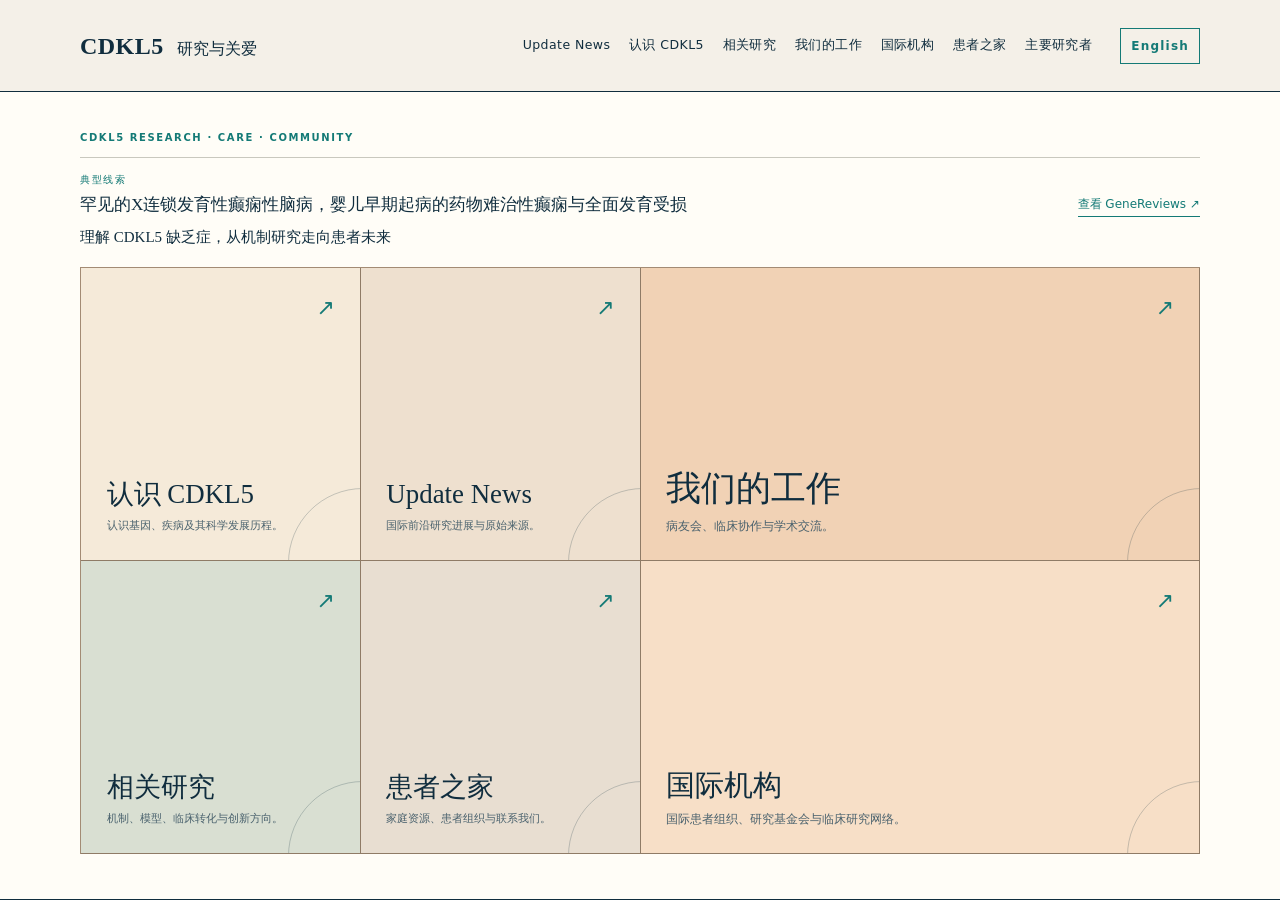
==== index.html @ aa19b18a "add international CDKL5 organizations page" ====
<!doctype html>
<html lang="zh-CN">
  <head>
    <meta charset="UTF-8" />
    <meta name="viewport" content="width=device-width, initial-scale=1.0" />
    <meta name="description" content="连接基础研究、临床观察与患者社区，共同推动对 CDKL5 缺乏症的理解与干预。" />
    <meta property="og:title" content="CDKL5 研究与关爱" />
    <meta property="og:description" content="理解 CDKL5 缺乏症，从机制研究走向患者未来。" />
    <meta property="og:type" content="website" />
    <meta property="og:image" content="https://cdkl5-care.github.io/og.png" />
    <link rel="icon" href="/favicon.svg" />
    <title>CDKL5 研究与关爱</title>
    <script type="module" crossorigin src="/assets/index-38Oxi13Z.js"></script>
    <link rel="stylesheet" crossorigin href="/assets/index-ChxzuMzr.css">
  </head>
  <body>
    <div id="root"></div>
  </body>
</html>
---- assets/index-ChxzuMzr.css ----
/*! tailwindcss v4.2.1 | MIT License | https://tailwindcss.com */
@layer theme{:root,:host{--font-sans:ui-sans-serif, system-ui, sans-serif, "Apple Color Emoji", "Segoe UI Emoji", "Segoe UI Symbol", "Noto Color Emoji";--font-mono:ui-monospace, SFMono-Regular, Menlo, Monaco, Consolas, "Liberation Mono", "Courier New", monospace;--spacing:.25rem;--default-font-family:var(--font-sans);--default-mono-font-family:var(--font-mono)}}@layer base{*,:after,:before,::backdrop{box-sizing:border-box;border:0 solid;margin:0;padding:0}::file-selector-button{box-sizing:border-box;border:0 solid;margin:0;padding:0}html,:host{-webkit-text-size-adjust:100%;tab-size:4;line-height:1.5;font-family:var(--default-font-family,ui-sans-serif, system-ui, sans-serif, "Apple Color Emoji", "Segoe UI Emoji", "Segoe UI Symbol", "Noto Color Emoji");font-feature-settings:var(--default-font-feature-settings,normal);font-variation-settings:var(--default-font-variation-settings,normal);-webkit-tap-highlight-color:transparent}hr{height:0;color:inherit;border-top-width:1px}abbr:where([title]){-webkit-text-decoration:underline dotted;text-decoration:underline dotted}h1,h2,h3,h4,h5,h6{font-size:inherit;font-weight:inherit}a{color:inherit;-webkit-text-decoration:inherit;-webkit-text-decoration:inherit;-webkit-text-decoration:inherit;-webkit-text-decoration:inherit;text-decoration:inherit}b,strong{font-weight:bolder}code,kbd,samp,pre{font-family:var(--default-mono-font-family,ui-monospace, SFMono-Regular, Menlo, Monaco, Consolas, "Liberation Mono", "Courier New", monospace);font-feature-settings:var(--default-mono-font-feature-settings,normal);font-variation-settings:var(--default-mono-font-variation-settings,normal);font-size:1em}small{font-size:80%}sub,sup{vertical-align:baseline;font-size:75%;line-height:0;position:relative}sub{bottom:-.25em}sup{top:-.5em}table{text-indent:0;border-color:inherit;border-collapse:collapse}:-moz-focusring{outline:auto}progress{vertical-align:baseline}summary{display:list-item}ol,ul,menu{list-style:none}img,svg,video,canvas,audio,iframe,embed,object{vertical-align:middle;display:block}img,video{max-width:100%;height:auto}button,input,select,optgroup,textarea{font:inherit;font-feature-settings:inherit;font-variation-settings:inherit;letter-spacing:inherit;color:inherit;opacity:1;background-color:#0000;border-radius:0}::file-selector-button{font:inherit;font-feature-settings:inherit;font-variation-settings:inherit;letter-spacing:inherit;color:inherit;opacity:1;background-color:#0000;border-radius:0}:where(select:is([multiple],[size])) optgroup{font-weight:bolder}:where(select:is([multiple],[size])) optgroup option{padding-inline-start:20px}::file-selector-button{margin-inline-end:4px}::placeholder{opacity:1}@supports (not ((-webkit-appearance:-apple-pay-button))) or (contain-intrinsic-size:1px){::placeholder{color:currentColor}@supports (color:color-mix(in lab, red, red)){::placeholder{color:color-mix(in oklab, currentcolor 50%, transparent)}}}textarea{resize:vertical}::-webkit-search-decoration{-webkit-appearance:none}::-webkit-date-and-time-value{min-height:1lh;text-align:inherit}::-webkit-datetime-edit{display:inline-flex}::-webkit-datetime-edit-fields-wrapper{padding:0}::-webkit-datetime-edit{padding-block:0}::-webkit-datetime-edit-year-field{padding-block:0}::-webkit-datetime-edit-month-field{padding-block:0}::-webkit-datetime-edit-day-field{padding-block:0}::-webkit-datetime-edit-hour-field{padding-block:0}::-webkit-datetime-edit-minute-field{padding-block:0}::-webkit-datetime-edit-second-field{padding-block:0}::-webkit-datetime-edit-millisecond-field{padding-block:0}::-webkit-datetime-edit-meridiem-field{padding-block:0}::-webkit-calendar-picker-indicator{line-height:1}:-moz-ui-invalid{box-shadow:none}button,input:where([type=button],[type=reset],[type=submit]){appearance:button}::file-selector-button{appearance:button}::-webkit-inner-spin-button{height:auto}::-webkit-outer-spin-button{height:auto}[hidden]:where(:not([hidden=until-found])){display:none!important}}@layer components;@layer utilities{.start{inset-inline-start:var(--spacing)}.table{display:table}}:root{--paper:#f5f1e8;--paper-light:#fffdf7;--ink:#102d3e;--ink-soft:#49616d;--teal:#147a76;--teal-dark:#0d6562;--rule:#c9c8be;--serif:"Songti SC", "Noto Serif CJK SC", "STSong", "Iowan Old Style", Georgia, serif;--sans:Inter, "PingFang SC", "Microsoft YaHei", system-ui, sans-serif}*{box-sizing:border-box}html{scroll-behavior:smooth}body{background:var(--paper);color:var(--ink);font-family:var(--sans);margin:0}a{color:inherit;text-decoration:none}a:focus-visible,summary:focus-visible{outline:3px solid var(--teal);outline-offset:5px}.site-header{border-bottom:1px solid var(--ink);background:var(--paper);justify-content:space-between;align-items:center;gap:32px;min-height:92px;padding:20px clamp(24px,6.25vw,100px);display:flex}@supports (color:color-mix(in lab, red, red)){.site-header{background:color-mix(in srgb, var(--paper) 94%, transparent)}}.site-header{z-index:10;position:relative}.header-actions{align-items:center;gap:28px;display:flex}.brand{flex-shrink:0;align-items:baseline;gap:13px;display:flex}.brand-mark{letter-spacing:.02em;font-family:Georgia,serif;font-size:24px;font-weight:700}.brand-name{font-family:var(--serif);font-size:16px}.desktop-nav{letter-spacing:.035em;align-items:center;gap:clamp(14px,1.45vw,28px);font-size:12.5px;display:flex}.desktop-nav a{border-bottom:1px solid #0000;padding:8px 0}.desktop-nav a:hover,.desktop-nav a[aria-current=page]{color:var(--teal);border-color:currentColor}.language-switch{color:var(--teal);letter-spacing:.1em;border:1px solid var(--teal);padding:8px 10px;font-size:12px;font-weight:700}.language-switch:hover{background:var(--teal);color:var(--paper-light)}.mobile-menu{display:none}.eyebrow,.section-kicker{color:var(--teal);letter-spacing:.16em;text-transform:uppercase;margin:0 0 24px;font-size:12px;font-weight:700}.button{justify-content:center;align-items:center;min-height:58px;padding:17px 34px;font-weight:700;display:inline-flex}.button-dark{background:var(--ink);color:var(--paper-light)}.button-dark:hover{background:var(--teal-dark)}.text-link{width:fit-content;color:var(--teal);border-bottom:1px solid;padding-bottom:3px;font-weight:700}.text-link:hover{color:var(--ink)}main[lang=en] .section-heading h2,main[lang=en] .work-title h2,main[lang=en] .families-intro h2,main[lang=en] .timeline h3,main[lang=en] .research-card h3,main[lang=en] .family-card h3,main[lang=en] .organization-card h2,main[lang=en] .work-quote{font-family:Iowan Old Style,Georgia,serif}.fact-band{color:var(--paper-light);background:var(--ink);border-bottom:1px solid var(--ink);grid-template-columns:1.25fr 1fr 1fr auto;align-items:center;gap:32px;padding:30px clamp(24px,6.25vw,100px);display:grid}.fact-band p{font-family:var(--serif);margin:0;font-size:20px}.fact-item{gap:5px;display:grid}.fact-label{color:#8cc4bf;letter-spacing:.16em;text-transform:uppercase;font-size:10px}.fact-item strong{font-size:13px;line-height:1.5}.fact-band>a{white-space:nowrap;color:#9ed4cf;border-bottom:1px solid;padding-bottom:3px;font-size:13px}.home-page{background:var(--paper-light);border-bottom:1px solid var(--ink);padding:clamp(26px,3vw,44px) clamp(24px,6.25vw,100px) clamp(30px,3.5vw,52px)}.home-intro{max-width:1240px;margin-bottom:clamp(10px,1.4vw,20px)}.home-intro .eyebrow{margin-bottom:12px;font-size:10px}.home-intro h1{max-width:1120px;color:var(--ink);font-family:var(--serif);letter-spacing:0;margin:10px 0 0;font-size:clamp(15px,1.15vw,19px);font-weight:500;line-height:1.45}.home-facts{border-top:1px solid var(--rule);grid-template-columns:minmax(0,1fr) auto;align-items:start;gap:26px;max-width:1120px;margin-top:0;padding-top:14px;display:grid}.home-facts .fact-label{color:var(--teal)}.home-facts .fact-item strong{color:var(--ink);font-family:var(--serif);font-size:clamp(17px,1.35vw,22px);font-weight:500;line-height:1.45}.home-facts>a{white-space:nowrap;color:var(--teal);border-bottom:1px solid;align-self:end;padding-bottom:3px;font-size:12px}main[lang=en] .home-intro h1{font-family:Iowan Old Style,Georgia,serif}.home-navigation-grid{border-top:1px solid #a38b74;border-left:1px solid #a38b74;grid-template-rows:repeat(2,minmax(160px,1fr));grid-template-columns:repeat(12,1fr);grid-template-areas:"about about about news news news work work work work work work""research research research families families families orgs orgs orgs orgs orgs orgs";display:grid}.home-nav-card{border-bottom:1px solid #8f7b66;border-right:1px solid #8f7b66;flex-direction:column;justify-content:flex-end;min-width:0;min-height:0;padding:clamp(18px,2vw,28px);transition:transform .2s,background-color .2s;display:flex;position:relative;overflow:hidden}.home-nav-card:after{content:"";opacity:.22;border:1px solid;border-radius:50%;width:150px;height:150px;position:absolute;bottom:-78px;right:-78px}.home-nav-card:hover{z-index:2;transform:translateY(-6px);box-shadow:0 15px 35px #102d3e1f}.home-nav-card h3{font-family:var(--serif);margin:0 0 8px;font-size:clamp(24px,2.1vw,34px);font-weight:500;line-height:1.15}.home-nav-card p{max-width:340px;color:var(--ink-soft);margin:0;font-size:11px;line-height:1.5}.home-nav-arrow{color:var(--teal);font-size:22px;position:absolute;top:23px;right:25px}.home-nav-news{background:#eee0cf;grid-area:news}.home-nav-about{background:#f5ead9;grid-area:about}.home-nav-research{color:var(--ink);background:#d9dfd2;grid-area:research}.home-nav-research p{color:var(--ink-soft)}.home-nav-research .home-nav-arrow{color:var(--teal)}.home-nav-work{background:#f1d2b5;grid-area:work}.home-nav-work h3{max-width:430px;font-size:clamp(30px,2.7vw,44px)}.home-nav-work p{max-width:440px;font-size:12px}.home-nav-organizations{background:#f7dfc7;grid-area:orgs}.home-nav-organizations h3{max-width:520px;font-size:clamp(26px,2.25vw,38px)}.home-nav-organizations p{max-width:470px;font-size:12px}.home-nav-families{background:#e8ded1;grid-area:families}.section{border-bottom:1px solid var(--ink);padding:clamp(82px,9vw,144px) clamp(24px,6.25vw,100px)}.section-heading h2,.work-title h2,.families-intro h2{font-family:var(--serif);letter-spacing:-.025em;margin:0;font-size:clamp(45px,5vw,78px);font-weight:500;line-height:1.15}.section-heading>p:not(.section-kicker){max-width:560px;color:var(--ink-soft);font-size:16px;line-height:1.8}.section-news{background:var(--paper-light);grid-template-columns:minmax(230px,.7fr) minmax(0,2fr);gap:clamp(60px,9vw,150px);display:grid}.news-list{border-top:1px solid var(--ink)}.news-item{border-bottom:1px solid var(--rule);grid-template-columns:150px minmax(260px,1fr) minmax(230px,.8fr);gap:32px;padding:34px 0;display:grid}.news-meta{color:var(--teal);align-content:start;gap:8px;font-size:12px;font-weight:700;display:grid}.news-item h3{font-family:var(--serif);margin:0;font-size:26px;font-weight:500;line-height:1.45}.news-item p{color:var(--ink-soft);margin:0;font-size:14px;line-height:1.75}.section-history{grid-template-columns:minmax(300px,.82fr) minmax(0,1.65fr);gap:clamp(64px,10vw,160px);display:grid}.history-intro{align-self:start;position:sticky;top:40px}.history-intro .source-note{border-top:1px solid var(--rule);padding-top:22px;font-size:12px!important}.timeline{border-top:3px solid var(--teal);margin:0;padding:0;list-style:none}.timeline li{border-bottom:1px solid var(--rule);grid-template-columns:155px 1fr;gap:38px;padding:36px 0 42px;display:grid}.timeline time{color:var(--teal);font-family:Georgia,serif;font-size:36px}.timeline h3{font-family:var(--serif);margin:0 0 14px;font-size:30px;font-weight:500}.timeline p{color:var(--ink-soft);margin:0 0 18px;line-height:1.85}.timeline a{color:var(--teal);border-bottom:1px solid;font-size:12px;font-weight:700}.section-research{background:var(--ink);color:var(--paper-light)}.research-heading{grid-template-columns:.65fr 1fr 1fr;align-items:end;gap:30px;margin-bottom:64px;display:grid}.research-heading .section-kicker{align-self:start}.research-heading>p:last-child{color:#b7c2c7}.research-grid{border-top:1px solid #637681;border-left:1px solid #637681;grid-template-columns:repeat(4,1fr);display:grid}.research-card{border-bottom:1px solid #637681;border-right:1px solid #637681;flex-direction:column;min-height:330px;padding:30px;transition:background-color .2s,color .2s;display:flex}.card-index{color:#8cc4bf;margin-bottom:70px;font-family:Georgia,serif;font-size:16px;display:block}.research-card h3{font-family:var(--serif);margin:0 0 22px;font-size:27px;font-weight:500}.research-card p{color:#b7c2c7;margin:0;font-size:14px;line-height:1.8}.research-card .card-arrow{color:#9ed4cf;margin-top:auto;padding-top:28px;font-size:24px}.research-card:hover{background:#173b4e}.research-links{flex-wrap:wrap;gap:38px;margin-top:34px;display:flex}.research-links a{color:#9ed4cf;border-bottom:1px solid;padding-bottom:3px;font-size:13px}.section-work{grid-template-columns:.75fr 1.25fr;gap:clamp(70px,10vw,160px);display:grid}.work-statement{border-top:4px solid var(--teal);padding-top:44px}.work-quote{font-family:var(--serif);margin:0 0 36px;font-size:clamp(28px,3.1vw,48px);line-height:1.5}.work-statement>p:last-child{max-width:760px;color:var(--ink-soft);line-height:1.85}.work-path{border-top:1px solid var(--ink);grid-column:1/-1;grid-template-columns:repeat(3,1fr);margin-top:38px;display:grid}.work-path>div{padding:30px 38px 0 0}.work-path span{color:var(--teal);margin-bottom:36px;font-family:Georgia,serif;display:block}.work-path strong{font-family:var(--serif);font-size:24px;font-weight:500}.work-path p{color:var(--ink-soft);line-height:1.75}.section-families{background:var(--paper-light);grid-template-columns:.8fr 1.4fr;gap:clamp(60px,10vw,160px);display:grid}.families-lead{font-family:var(--serif);margin:45px 0 26px;font-size:clamp(28px,3vw,46px);line-height:1.5}.families-intro>p:last-child{color:var(--ink-soft);line-height:1.85}.family-grid{border-top:4px solid var(--teal);grid-template-columns:repeat(3,1fr);display:grid}.family-card{border-right:1px solid var(--rule);border-bottom:1px solid var(--rule);flex-direction:column;min-height:390px;padding:34px 26px;display:flex}.family-card>span:first-child{color:var(--teal);letter-spacing:.16em;text-transform:uppercase;font-size:11px;font-weight:700}.family-card h3{font-family:var(--serif);margin:70px 0 18px;font-size:26px;font-weight:500;line-height:1.45}.family-card p{color:var(--ink-soft);margin:0;font-size:14px;line-height:1.8}.family-card>span:last-child{color:var(--teal);margin-top:auto;font-size:25px}.family-card:hover{background:var(--paper)}.organizations-hero{background:linear-gradient(122deg, var(--paper) 0 62%, #f7dfc7 62% 100%)}.organizations-section{background:var(--paper-light);border-bottom:1px solid var(--ink);padding:clamp(70px,8vw,128px) clamp(24px,6.25vw,100px)}.organizations-grid{grid-template-columns:repeat(2,minmax(0,1fr));gap:clamp(20px,2.6vw,34px);display:grid}.organization-card{background:linear-gradient(135deg,#fffdf7 0%,#f7efe3 100%);border:1px solid #cbb79d;grid-template-columns:minmax(96px,.28fr) minmax(0,1fr);gap:clamp(22px,3vw,40px);min-height:310px;padding:clamp(26px,3.2vw,46px);display:grid;box-shadow:0 14px 34px #102d3e12}.organization-card:nth-child(3n+2){background:linear-gradient(135deg,#f8ead8 0%,#fffdf7 100%)}.organization-card:nth-child(3n){background:linear-gradient(135deg,#eef5f1 0%,#fffdf7 100%)}.organization-icon{aspect-ratio:1;width:clamp(78px,8vw,118px);color:var(--teal);letter-spacing:-.02em;background:#ffffff8c;border:1px solid;border-radius:999px;align-self:start;place-items:center;font-family:Georgia,serif;font-size:clamp(17px,1.55vw,24px);font-weight:700;display:grid}.organization-copy{align-content:start;min-width:0;display:grid}.organization-copy>span:first-child{color:var(--teal);letter-spacing:.14em;text-transform:uppercase;font-size:10px;font-weight:700}.organization-card h2{font-family:var(--serif);margin:20px 0 12px;font-size:clamp(24px,2.2vw,34px);font-weight:500;line-height:1.2}.organization-type{color:var(--ink);letter-spacing:.04em;margin:0 0 24px;font-size:12px;font-weight:700}.organization-copy p:not(.organization-type){color:var(--ink-soft);margin:0;font-size:14px;line-height:1.78}.organization-copy a{width:fit-content;color:var(--teal);border-bottom:1px solid;margin-top:28px;padding-bottom:3px;font-size:12px;font-weight:700}.organization-copy a:hover{color:var(--ink)}.site-footer{background:var(--ink);color:var(--paper-light);grid-template-columns:1fr auto;gap:42px 80px;padding:58px clamp(24px,6.25vw,100px);display:grid}.footer-brand{font-family:var(--serif);font-size:24px}.site-footer p{color:#b7c2c7;font-size:13px;line-height:1.7}.footer-links{flex-wrap:wrap;gap:28px;font-size:13px;display:flex}.footer-links a:hover{color:#9ed4cf}.disclaimer{border-top:1px solid #50646f;grid-column:1/-1;max-width:900px;margin:0;padding-top:28px}.inner-hero{border-bottom:1px solid var(--ink);flex-direction:column;justify-content:flex-end;min-height:300px;padding:clamp(42px,4.5vw,68px) clamp(24px,6.25vw,100px);display:flex}.inner-hero h1{max-width:1100px;font-family:var(--serif);letter-spacing:-.04em;margin:0;font-size:clamp(42px,4.7vw,72px);font-weight:500;line-height:1.08}.inner-hero>p:last-child{max-width:1180px;color:var(--ink-soft);margin:22px 0 0;font-size:clamp(15px,1.25vw,19px);line-height:1.65}.back-link{width:fit-content;color:var(--teal);border-bottom:1px solid;margin-bottom:24px;padding-bottom:3px;font-size:13px;font-weight:700}main[lang=en] .inner-hero h1,main[lang=en] .module-card h2,main[lang=en] .reference-heading h2,main[lang=en] .reference-list h3,main[lang=en] .work-entry h2,main[lang=en] .phase-divider h2,main[lang=en] .bath-study h2,main[lang=en] .results-placeholder h3,main[lang=en] .to-be-continued h2,main[lang=en] .news-feature h2,main[lang=en] .news-brief h2,main[lang=en] .about-milestone h2,main[lang=en] .family-org h2,main[lang=en] .organizations-hero h1,main[lang=en] .pi-onepage h1,main[lang=en] .pi-publications-inline h2{font-family:Iowan Old Style,Georgia,serif}.research-library-hero{background:linear-gradient(130deg, var(--paper) 0 70%, #d7e9e4 70% 100%)}.module-index{border-bottom:1px solid var(--ink);grid-template-columns:repeat(2,1fr);display:grid}.module-card{border-right:1px solid var(--ink);border-bottom:1px solid var(--ink);flex-direction:column;min-height:480px;padding:clamp(44px,5vw,82px) clamp(24px,6.25vw,100px);display:flex}.module-card:nth-child(2n){border-right:0}.module-card:hover{background:var(--paper-light)}.module-number{color:var(--teal);font-family:Georgia,serif;font-size:17px}.module-eyebrow{color:var(--teal);letter-spacing:.15em;text-transform:uppercase;margin:66px 0 20px;font-size:11px;font-weight:700}.module-card h2{max-width:650px;font-family:var(--serif);margin:0 0 26px;font-size:clamp(32px,3.2vw,54px);font-weight:500;line-height:1.25}.module-card p{max-width:620px;color:var(--ink-soft);margin:0;line-height:1.8}.module-cta{color:var(--teal);margin-top:auto;padding-top:48px;font-size:13px;font-weight:700}.research-note{background:var(--ink);color:var(--paper-light);grid-template-columns:.35fr 1fr;gap:50px;padding:46px clamp(24px,6.25vw,100px);display:grid}.research-note strong{color:#9ed4cf}.research-note p{color:#b7c2c7;max-width:830px;margin:0;font-size:13px;line-height:1.8}.reference-hero{background:var(--paper-light);min-height:300px}.reference-section{border-bottom:1px solid var(--ink);grid-template-columns:minmax(260px,.65fr) minmax(0,1.65fr);gap:clamp(60px,9vw,150px);padding:clamp(80px,9vw,144px) clamp(24px,6.25vw,100px);display:grid}.reference-heading{align-self:start;position:sticky;top:36px}.reference-heading h2{font-family:var(--serif);margin:0 0 24px;font-size:clamp(38px,4vw,62px);font-weight:500;line-height:1.15}.reference-heading>p:last-child{color:var(--ink-soft)}.reference-list{border-top:4px solid var(--teal);margin:0;padding:0;list-style:none}.reference-list li{border-bottom:1px solid var(--rule);grid-template-columns:66px 1fr;gap:24px;padding:38px 0 42px;display:grid}.reference-index{color:var(--teal);font-family:Georgia,serif;font-size:14px}.reference-list h3{font-family:var(--serif);margin:0 0 14px;font-size:clamp(22px,2vw,30px);font-weight:500;line-height:1.45}.citation-line{color:var(--ink);margin:0 0 18px;font-size:13px}.reference-note{color:var(--ink-soft);margin:0;font-size:14px;line-height:1.75}.reference-actions{flex-wrap:wrap;gap:24px;margin-top:22px;display:flex}.reference-actions a{color:var(--teal);border-bottom:1px solid;padding-bottom:2px;font-size:12px;font-weight:700}.module-pagination{background:var(--ink);color:var(--paper-light);grid-template-columns:repeat(3,1fr);padding:0 clamp(24px,6.25vw,100px);display:grid}.module-pagination a{min-height:170px;font-family:var(--serif);border-right:1px solid #50646f;align-content:space-between;padding:34px 30px;font-size:21px;display:grid}.module-pagination a:last-child{border-right:0}.module-pagination a:hover{background:#173b4e}.module-pagination span{color:#9ed4cf;font-family:Georgia,serif;font-size:12px}.work-page-hero{background:linear-gradient(120deg, var(--paper) 0 64%, #d7e9e4 64% 100%);min-height:300px}.work-timeline{background:var(--paper-light);border-bottom:1px solid var(--ink);padding:clamp(82px,9vw,144px) clamp(24px,6.25vw,100px)}.work-entry{grid-template-columns:minmax(180px,.42fr) minmax(0,1.58fr);gap:clamp(46px,8vw,130px);padding:0 0 clamp(90px,11vw,170px);display:grid;position:relative}.work-entry:before{content:"";background:var(--rule);width:1px;position:absolute;top:34px;bottom:0;left:min(75px,6vw)}.work-entry:last-child{padding-bottom:0}.work-entry:last-child:before{display:none}.work-date{z-index:1;background:var(--paper-light);align-content:start;gap:9px;display:grid;position:relative}.work-date:after{content:"";border:3px solid var(--paper-light);background:var(--teal);width:13px;height:13px;box-shadow:0 0 0 1px var(--teal);border-radius:50%;margin-top:20px}.work-date time{color:var(--teal);font-family:Georgia,serif;font-size:clamp(21px,2vw,30px)}.work-date span{color:var(--ink-soft);letter-spacing:.16em;font-size:10px;font-weight:700}.work-entry-body{min-width:0}.work-entry h2{max-width:900px;font-family:var(--serif);margin:0 0 28px;font-size:clamp(34px,4vw,62px);font-weight:500;line-height:1.2}.work-entry-body>p:not(.section-kicker){max-width:880px;color:var(--ink-soft);font-size:16px;line-height:1.9}.source-row{flex-wrap:wrap;gap:24px;margin:28px 0 38px;display:flex}.source-link{color:var(--teal);border-bottom:1px solid;padding-bottom:3px;font-size:12px;font-weight:700}.work-figure{margin:36px 0 0}.work-figure img{object-fit:contain;object-position:left center;border:1px solid var(--rule);background:#fff;width:100%;max-height:760px;display:block}.work-figure figcaption{color:var(--ink-soft);margin-top:10px;font-size:11px;line-height:1.6}.poster-figure img{max-height:none}.work-gallery{grid-template-columns:repeat(2,1fr);gap:28px;margin-top:46px;display:grid}.work-gallery .work-figure{margin:0}.work-gallery-wide .work-figure:first-child{grid-column:1/-1}.result-stat-grid{border-top:4px solid var(--teal);border-left:1px solid var(--rule);grid-template-columns:repeat(3,1fr);margin:42px 0 18px;display:grid}.result-stat-grid>div,.result-stat-grid>article{border-right:1px solid var(--rule);border-bottom:1px solid var(--rule);flex-direction:column;min-height:190px;padding:30px 26px;display:flex}.result-stat-grid strong{color:var(--teal);font-family:Georgia,serif;font-size:clamp(34px,3.2vw,52px);font-weight:500}.result-stat-grid span{color:var(--ink-soft);margin-top:auto;font-size:13px;line-height:1.6}.publication-stat-grid{border:0;gap:16px;padding-top:18px}.publication-stat-grid>article{border:1px solid #cbb79d;border-top:6px solid var(--teal);background:linear-gradient(#fffdf7 0%,#f7efe3 100%);justify-content:flex-start;gap:16px;min-height:245px;padding:clamp(24px,2.4vw,34px);box-shadow:0 16px 34px #102d3e14}.publication-stat-grid strong{letter-spacing:-.04em;font-size:clamp(48px,5.2vw,82px);line-height:.92}.publication-stat-grid h3{min-height:58px;color:var(--ink);font-family:var(--serif);margin:0;font-size:clamp(19px,1.6vw,26px);font-weight:600;line-height:1.25}.publication-stat-grid p{color:var(--ink-soft);margin:0;font-size:14px;line-height:1.72}.community-gallery{grid-template-columns:1fr}.work-continuation{border-bottom:1px solid var(--ink);background:#f1d2b5;grid-template-columns:.35fr 1fr;align-items:end;gap:40px;min-height:260px;padding:clamp(58px,6vw,92px) clamp(24px,6.25vw,100px);display:grid}.work-continuation>span{color:var(--teal);letter-spacing:.12em;font-family:Georgia,serif;font-size:14px}.work-continuation h2{font-family:var(--serif);letter-spacing:-.035em;margin:0;font-size:clamp(42px,5vw,78px);font-weight:500}.phase-divider{background:var(--ink);color:var(--paper-light);grid-template-columns:.35fr 1.1fr .7fr;align-items:end;gap:46px;padding:clamp(84px,9vw,145px) clamp(24px,6.25vw,100px);display:grid}.phase-divider>span{color:#9ed4cf;letter-spacing:.15em;font-family:Georgia,serif;font-size:14px}.phase-divider h2{font-family:var(--serif);margin:0;font-size:clamp(38px,4.7vw,72px);font-weight:500;line-height:1.2}.phase-divider p{color:#b7c2c7;margin:0;line-height:1.8}.bath-study{background:var(--paper);border-bottom:1px solid var(--ink);padding:clamp(82px,9vw,144px) clamp(24px,6.25vw,100px)}.bath-intro{grid-template-columns:.8fr 1.2fr;gap:clamp(56px,9vw,140px);margin-bottom:70px;display:grid}.bath-intro h2{font-family:var(--serif);margin:0;font-size:clamp(40px,4.5vw,70px);font-weight:500;line-height:1.2}.bath-intro>div:last-child>p{color:var(--ink-soft);margin:0;line-height:1.9}.bath-figures{gap:62px;display:grid}.bath-figures .work-figure{margin:0}.results-placeholder{border:1px dashed var(--teal);background:var(--paper-light);text-align:center;max-width:1080px;margin:78px auto 0;padding:clamp(38px,5vw,70px)}.results-placeholder>span{color:var(--teal);letter-spacing:.16em;font-size:11px;font-weight:700}.results-placeholder h3{font-family:var(--serif);margin:25px 0 18px;font-size:clamp(30px,3vw,48px);font-weight:500}.results-placeholder p{max-width:800px;color:var(--ink-soft);margin:0 auto;line-height:1.8}.to-be-continued{text-align:center;background:#d7e9e4;align-content:center;min-height:440px;padding:clamp(80px,9vw,145px) clamp(24px,6.25vw,100px);display:grid}.to-be-continued p{color:var(--teal);margin:0 0 20px;font-family:Georgia,serif}.to-be-continued h2{font-family:var(--serif);letter-spacing:-.04em;margin:0;font-size:clamp(56px,7vw,108px);font-weight:500}.to-be-continued span{color:var(--ink-soft);margin-top:22px}.news-page-hero{background:linear-gradient(125deg, var(--paper) 0 68%, #d7e9e4 68% 100%)}.news-page-body{background:var(--paper-light);border-bottom:1px solid var(--ink);padding:clamp(80px,9vw,144px) clamp(24px,6.25vw,100px)}.news-page-heading{border-bottom:1px solid var(--ink);justify-content:space-between;align-items:baseline;gap:40px;margin-bottom:58px;padding-bottom:22px;display:flex}.news-page-heading span{color:var(--teal);letter-spacing:.15em;font-size:11px;font-weight:700}.news-page-heading p{color:var(--ink-soft);margin:0;font-size:13px}.news-feature-list{gap:clamp(80px,10vw,150px);display:grid}.news-feature{grid-template-columns:minmax(340px,.95fr) minmax(0,1.25fr);align-items:start;gap:clamp(46px,8vw,120px);display:grid}.news-feature:nth-child(2n) figure{order:2}.news-feature figure{min-width:0;margin:0}.news-feature figure img{object-fit:contain;border:1px solid var(--rule);background:#fff;width:100%;max-height:690px;display:block}.news-feature figure figcaption{color:var(--ink-soft);margin-top:10px;font-size:10px;line-height:1.65}.news-feature-copy{border-top:4px solid var(--teal);padding-top:18px}.news-feature-meta{color:var(--teal);letter-spacing:.13em;flex-wrap:wrap;justify-content:space-between;gap:16px;font-size:10px;font-weight:700;display:flex}.news-feature-copy h2{font-family:var(--serif);margin:34px 0 24px;font-size:clamp(32px,3.4vw,54px);font-weight:500;line-height:1.24}.news-feature-copy>p{max-width:780px;color:var(--ink-soft);font-size:15px;line-height:1.85}.news-feature-copy .evidence-note{border-left:3px solid var(--teal);background:var(--paper);color:var(--ink);margin:26px 0;padding:18px 20px;font-size:13px}.news-brief{background:var(--ink);color:var(--paper-light);grid-template-columns:1.1fr .9fr;gap:clamp(54px,9vw,140px);padding:clamp(72px,8vw,120px) clamp(24px,6.25vw,100px);display:grid}.news-brief span{color:#9ed4cf;letter-spacing:.15em;font-size:10px;font-weight:700}.news-brief h2{font-family:var(--serif);margin:28px 0 0;font-size:clamp(34px,4vw,62px);font-weight:500;line-height:1.22}.news-brief p{color:#b7c2c7;margin:0 0 30px;line-height:1.85}.news-brief .source-link{color:#9ed4cf}.about-page-hero{background:linear-gradient(120deg, #d7e9e4 0 33%, var(--paper) 33% 100%);min-height:320px}.about-timeline{background:var(--paper-light);border-bottom:1px solid var(--ink);padding:clamp(80px,9vw,144px) clamp(24px,6.25vw,100px)}.about-milestone{grid-template-columns:minmax(190px,.4fr) minmax(0,1.6fr);gap:clamp(48px,8vw,130px);padding:0 0 clamp(105px,12vw,190px);display:grid}.about-milestone:last-child{padding-bottom:0}.milestone-date{align-content:start;align-self:start;gap:12px;display:grid;position:sticky;top:32px}.milestone-date time{color:var(--teal);font-family:Georgia,serif;font-size:clamp(28px,3vw,44px)}.milestone-date span{color:var(--ink-soft);letter-spacing:.14em;font-size:9px;font-weight:700}.milestone-body{border-top:4px solid var(--teal);min-width:0;padding-top:10px}.about-milestone h2{max-width:1050px;font-family:var(--serif);margin:38px 0 28px;font-size:clamp(35px,4.3vw,66px);font-weight:500;line-height:1.25}.milestone-body>p:not(.section-kicker){max-width:900px;color:var(--ink-soft);font-size:16px;line-height:1.9}.policy-callout{background:var(--ink);color:var(--paper-light);align-items:baseline;gap:26px;margin:45px 0 0;padding:30px;display:flex}.policy-callout strong{color:#9ed4cf;font-family:Georgia,serif;font-size:52px;font-weight:500}.policy-callout span{font-family:var(--serif);font-size:24px}.article-visuals{grid-template-columns:1fr 1fr;align-items:start;gap:28px;margin-top:52px;display:grid}.milestone-evidence{grid-template-columns:minmax(0,.92fr) minmax(0,1.08fr);align-items:start;gap:28px;margin-top:52px;display:grid}.citation-stack{gap:24px;margin-top:52px;display:grid}.article-figure{min-width:0;margin:0}.article-figure img{object-fit:contain;object-position:center top;border:1px solid var(--rule);background:#fff;width:100%;max-height:780px;display:block}.article-figure figcaption{color:var(--ink-soft);margin-top:10px;font-size:10px;line-height:1.65}.citation-header{border:1px solid var(--rule);background:#fff;padding:22px}.citation-header img{border:0;max-height:none}.citation-header figcaption{border-top:1px solid var(--rule);padding-top:12px}.milestone-body>.milestone-figure{margin-top:28px}.timeline-future .milestone-body{background:var(--ink);color:var(--paper-light);border-top-color:#9ed4cf;padding:clamp(36px,5vw,70px)}.timeline-future .milestone-body>p:not(.section-kicker){color:#b7c2c7}.timeline-future .section-kicker,.timeline-future .source-link{color:#9ed4cf}.about-result-stats{border-top:4px solid var(--teal);border-left:1px solid var(--rule);grid-template-columns:repeat(3,1fr);margin:44px 0 0;display:grid}.about-result-stats div{border-right:1px solid var(--rule);border-bottom:1px solid var(--rule);flex-direction:column;min-height:175px;padding:28px 24px;display:flex}.about-result-stats strong{color:var(--teal);font-family:Georgia,serif;font-size:clamp(32px,3.2vw,50px);font-weight:500}.about-result-stats span{color:var(--ink-soft);margin-top:auto;font-size:12px;line-height:1.6}.families-page-hero{background:linear-gradient(122deg, var(--paper) 0 63%, #d7e9e4 63% 100%);min-height:300px}.family-org{background:var(--paper-light);border-bottom:1px solid var(--ink);padding:clamp(72px,8vw,128px) clamp(24px,6.25vw,100px)}.family-org-intro{text-align:center;max-width:1120px;margin:0 auto clamp(42px,6vw,78px)}.family-org-intro .section-kicker{margin-bottom:18px}.family-org-intro h2{max-width:980px;font-family:var(--serif);margin:0 auto;font-size:clamp(38px,4.5vw,70px);font-weight:500;line-height:1.22}.family-org-copy{border-top:4px solid var(--teal);grid-template-columns:1fr 1fr;gap:clamp(28px,5vw,72px);max-width:1000px;margin:38px auto 0;padding-top:24px;display:grid}.family-org-copy p{color:var(--ink-soft);margin:0;line-height:1.85}.family-visual-grid{justify-items:center;gap:clamp(44px,6vw,84px);display:grid}.family-visual{min-width:0;margin:0}.family-visual-profile{width:min(100%,560px)}.family-visual-profile figcaption{text-align:center}.family-group-photos{grid-template-columns:1fr 1fr;align-items:start;gap:clamp(24px,3vw,42px);width:100%;display:grid}.family-group-photos .family-visual img{aspect-ratio:16/10;object-fit:contain;width:100%}.family-visual img{object-fit:contain;border:1px solid var(--rule);background:#fff;width:100%;max-height:760px;display:block}.family-visual figcaption{color:var(--ink-soft);margin-top:11px;font-size:11px;line-height:1.65}.family-contact-callout{border-bottom:1px solid var(--ink);background:#e3eee8;grid-template-columns:1.15fr .85fr;align-items:center;gap:clamp(50px,9vw,140px);padding:clamp(54px,6vw,90px) clamp(24px,6.25vw,100px);display:grid}.family-contact-callout h2{max-width:820px;font-family:var(--serif);margin:0;font-size:clamp(38px,4.2vw,64px);font-weight:500;line-height:1.2}.family-contact-callout>div:last-child{border-top:4px solid var(--teal);padding-top:18px}.family-contact-callout p{color:var(--ink-soft);margin:0 0 30px;line-height:1.85}.contact-page-hero{background:linear-gradient(125deg, var(--paper) 0 70%, #d7e9e4 70% 100%)}.contact-qr-section{background:var(--paper-light);border-bottom:1px solid var(--ink);grid-template-columns:minmax(280px,.95fr) minmax(260px,.55fr);align-items:center;gap:clamp(44px,8vw,120px);padding:clamp(64px,8vw,124px) clamp(24px,6.25vw,100px);display:grid}.contact-qr-copy{border-top:4px solid var(--teal);padding-top:22px}.contact-qr-copy h2{max-width:740px;font-family:var(--serif);margin:0 0 26px;font-size:clamp(38px,4.5vw,68px);font-weight:500;line-height:1.18}.contact-qr-copy p:not(.section-kicker){max-width:660px;color:var(--ink-soft);margin:0;font-size:16px;line-height:1.85}.contact-qr-card{background:var(--paper);border:1px solid var(--rule);justify-self:center;width:min(100%,360px);margin:0;padding:clamp(20px,3vw,34px)}.contact-qr-card img{border:1px solid var(--rule);background:#fff;width:100%;display:block}.contact-qr-card figcaption{color:var(--ink-soft);text-align:center;margin-top:16px;font-size:12px}.contact-intro{background:var(--paper-light);border-bottom:1px solid var(--ink);grid-template-columns:.85fr 1.15fr;gap:clamp(50px,9vw,140px);padding:clamp(58px,6vw,94px) clamp(24px,6.25vw,100px);display:grid}.contact-intro h2{font-family:var(--serif);margin:0;font-size:clamp(36px,4vw,60px);font-weight:500;line-height:1.2}.contact-intro>div:last-child{border-top:4px solid var(--teal);padding-top:16px}.contact-intro p{color:var(--ink-soft);line-height:1.8}.contact-form-section{background:var(--paper);border-bottom:1px solid var(--ink);padding:clamp(64px,7vw,110px) clamp(24px,10vw,160px)}.patient-form{max-width:1280px;margin:0 auto}.patient-form fieldset{border:1px solid var(--ink);background:var(--paper-light);margin:0 0 42px;padding:clamp(26px,3.4vw,48px)}.patient-form legend{font-family:var(--serif);padding:0 18px 0 0;font-size:clamp(25px,2.4vw,36px)}.patient-form legend span{color:var(--teal);margin-right:16px;font-family:Georgia,serif;font-size:14px}.form-section-note{color:var(--ink-soft);margin:0 0 26px;font-size:13px}.form-grid{grid-template-columns:repeat(2,minmax(0,1fr));gap:24px 28px;display:grid}.patient-form label,.checkbox-group>span{color:var(--ink);gap:9px;font-size:13px;font-weight:700;display:grid}.patient-form input,.patient-form select,.patient-form textarea{border:1px solid var(--rule);width:100%;min-height:48px;color:var(--ink);font:inherit;background:#fff;border-radius:0;padding:12px 14px;font-weight:400}.patient-form textarea{resize:vertical;line-height:1.6}.patient-form input:focus,.patient-form select:focus,.patient-form textarea:focus{outline:3px solid var(--teal)}@supports (color:color-mix(in lab, red, red)){.patient-form input:focus,.patient-form select:focus,.patient-form textarea:focus{outline:3px solid color-mix(in srgb, var(--teal) 35%, transparent)}}.patient-form input:focus,.patient-form select:focus,.patient-form textarea:focus{border-color:var(--teal)}.form-wide{grid-column:1/-1}.birth-date-field{color:var(--ink);gap:9px;font-size:13px;font-weight:700;display:grid}.birth-date-field>div{grid-template-columns:1.5fr 1fr 1fr;gap:12px;display:grid}.file-field small{color:var(--ink-soft);font-size:11px;font-weight:400;line-height:1.6}.patient-form input[type=file]{padding:9px 12px}.checkbox-group{flex-wrap:wrap;align-items:center;gap:12px 22px;display:flex}.checkbox-group>span{width:100%;margin-bottom:4px}.patient-form .check-label{align-items:flex-start;gap:9px;font-weight:400;line-height:1.55;display:flex}.patient-form .check-label input{flex:none;width:18px;height:18px;min-height:18px;margin-top:2px}.consent-box{border-left:4px solid var(--teal);background:#edf4f1;grid-column:1/-1;gap:16px;margin-top:30px;padding:24px;display:grid}.form-submit-row{align-items:center;gap:30px;display:flex}.form-submit-row p{max-width:620px;color:var(--ink-soft);margin:0;font-size:12px;line-height:1.7}.form-submit-row button:disabled{opacity:.6;cursor:wait}.form-message{border:1px solid var(--teal);background:#e4f2ed;margin-top:28px;padding:22px 24px}.form-message p{margin:8px 0 0}.form-message.error{color:#7f2c25;background:#f7e9e3;border-color:#9f3d32}.form-honeypot{width:1px!important;height:1px!important;position:absolute!important;left:-9999px!important}.registration-admin,.admin-access{background:#edf1ef;min-height:100vh;padding:clamp(34px,5vw,72px)}.registration-admin>header{border-bottom:4px solid var(--teal);justify-content:space-between;align-items:end;gap:30px;padding-bottom:28px;display:flex}.registration-admin header p{color:var(--teal);letter-spacing:.16em;margin:0 0 12px;font-size:11px;font-weight:700}.registration-admin h1,.admin-access h1{font-family:var(--serif);margin:0;font-size:clamp(38px,4vw,62px);font-weight:500}.registration-admin header>span{color:var(--ink-soft)}.admin-records{margin-top:32px}.admin-records details{border-bottom:1px solid var(--rule);background:#fff}.admin-records summary{cursor:pointer;grid-template-columns:1.1fr .8fr 1fr auto;gap:22px;padding:22px 24px;display:grid}.admin-records summary>span:first-child{color:var(--teal);font-family:Georgia,serif}.admin-records summary time{color:var(--ink-soft);font-size:12px}.admin-record-grid{border-top:1px solid var(--rule);background:var(--paper-light);grid-template-columns:repeat(3,1fr);gap:18px;padding:28px 24px 34px;display:grid}.admin-record-grid>div{gap:7px;display:grid}.admin-record-grid b{color:var(--teal);font-size:11px}.admin-record-grid span{overflow-wrap:anywhere;font-size:13px;line-height:1.6}.admin-file-link{width:fit-content;color:var(--teal);border-bottom:1px solid;font-weight:700}.admin-wide{grid-column:1/-1}.admin-empty{background:#fff;padding:30px}.pi-onepage{border-bottom:1px solid var(--ink);background:linear-gradient(135deg,#fffdf7 0%,#fbf4ea 54%,#eef5f1 100%);grid-template-columns:minmax(210px,290px) minmax(0,1fr);align-items:start;gap:clamp(32px,4.4vw,64px);padding:clamp(34px,4.2vw,60px) clamp(24px,6.25vw,100px);display:grid}.pi-portrait{background:#f2e2ce;border:1px solid #cbb79d;margin:0;padding:12px;position:static}.pi-portrait img{object-fit:cover;object-position:center top;background:#fff;border:1px solid #102d3e2e;width:100%;max-height:350px;display:block}.pi-onepage-copy{border-top:4px solid var(--teal);min-width:0;padding-top:12px}.pi-onepage h1{font-family:var(--serif);letter-spacing:0;margin:0 0 18px;font-size:clamp(30px,3vw,44px);font-weight:500;line-height:1.08}.pi-bio{gap:12px;display:grid}.pi-bio p{max-width:1040px;color:var(--ink-soft);margin:0;font-size:13px;line-height:1.78}.pi-publications-inline{border-top:1px solid var(--rule);margin-top:26px;padding-top:18px}.pi-publications-inline h2{font-family:var(--serif);margin:0 0 14px;font-size:clamp(21px,1.8vw,30px);font-weight:500;line-height:1.25}.pi-publications-inline ol{counter-reset:papers;columns:2 380px;column-gap:clamp(26px,3.6vw,50px);margin:0;padding:0;list-style:none}.pi-publications-inline li{break-inside:avoid;counter-increment:papers;color:var(--ink-soft);padding:0 0 10px 34px;font-size:10.5px;line-height:1.58;position:relative}.pi-publications-inline li:before{content:counter(papers, decimal-leading-zero);color:var(--teal);font-family:Georgia,serif;font-size:10.5px;position:absolute;top:1px;left:0}.pi-publications-inline strong{color:var(--ink);font-weight:700}@media (width>=1101px){.home-page{grid-template-rows:auto minmax(0,1fr);height:calc(100svh - 92px);min-height:650px;display:grid;overflow:hidden}.home-navigation-grid{height:100%;min-height:0}}@media (width<=1100px){.desktop-nav{display:none}.header-actions{gap:18px}.header-actions>.language-switch{display:none}.mobile-menu{display:block;position:relative}.mobile-menu summary{cursor:pointer;color:var(--teal);font-weight:700}.mobile-menu nav{background:var(--paper-light);border:1px solid var(--ink);gap:16px;min-width:210px;padding:18px;display:grid;position:absolute;top:38px;right:0}.fact-band{grid-template-columns:1fr 1fr}.section-news,.section-history,.section-work,.section-families{grid-template-columns:1fr}.history-intro{position:static}.research-heading{grid-template-columns:1fr 1fr}.research-heading>p:last-child{grid-column:2}.research-grid{grid-template-columns:repeat(2,1fr)}.work-path{grid-column:auto}.family-grid{grid-template-columns:repeat(3,1fr)}.module-card{min-height:420px}.reference-section{grid-template-columns:1fr}.reference-heading{position:static}.work-entry{grid-template-columns:1fr;gap:30px}.work-entry:before,.work-date:after{display:none}.phase-divider{grid-template-columns:1fr;align-items:start}.bath-intro,.news-feature{grid-template-columns:1fr}.news-feature:nth-child(2n) figure{order:0}.about-milestone{grid-template-columns:1fr;gap:30px}.milestone-date{position:static}.family-org-copy{grid-template-columns:1fr;gap:20px}.family-contact-callout,.contact-intro,.contact-qr-section,.work-continuation,.pi-onepage{grid-template-columns:1fr}.pi-portrait{width:min(100%,320px);position:static}.home-navigation-grid{grid-template-rows:none;grid-template-columns:repeat(2,1fr);grid-template-areas:"about news""research families""work orgs"}.home-facts{grid-template-columns:1fr 1fr}.home-facts>a{grid-column:1/-1;width:fit-content}.home-nav-card{min-height:230px}.home-nav-work,.home-nav-organizations{min-height:260px}}@media (width<=720px){.site-header{min-height:76px}.brand-name{display:none}.fact-band{grid-template-columns:1fr}.section-news{gap:48px}.news-item{grid-template-columns:1fr;gap:14px}.timeline li{grid-template-columns:1fr;gap:16px}.research-heading{display:block}.research-grid,.work-path,.family-grid{grid-template-columns:1fr}.research-card{min-height:270px}.family-card{border-left:1px solid var(--rule);min-height:310px}.site-footer{grid-template-columns:1fr}.disclaimer{grid-column:auto}.inner-hero{min-height:250px}.inner-hero h1{font-size:clamp(38px,10vw,54px)}.module-index{grid-template-columns:1fr}.module-card{border-right:0;min-height:390px}.research-note{grid-template-columns:1fr;gap:18px}.reference-list li{grid-template-columns:1fr;gap:12px}.module-pagination{grid-template-columns:1fr}.module-pagination a{border-bottom:1px solid #50646f;border-right:0;min-height:120px}.work-gallery,.result-stat-grid{grid-template-columns:1fr}.work-gallery-wide .work-figure:first-child{grid-column:auto}.result-stat-grid>div,.result-stat-grid>article{min-height:155px}.work-entry h2{font-size:38px}.work-date time{font-size:24px}.news-page-heading{flex-direction:column;align-items:flex-start;gap:12px}.news-brief,.family-group-photos,.home-navigation-grid,.form-grid,.admin-record-grid{grid-template-columns:1fr}.home-navigation-grid{grid-template-areas:"about""news""research""families""work""orgs"}.home-facts{grid-template-columns:1fr}.home-facts>a{grid-column:auto}.home-nav-card,.home-nav-work,.home-nav-organizations{min-height:210px}.form-wide,.admin-wide{grid-column:auto}.birth-date-field>div{grid-template-columns:1fr}.form-submit-row{flex-direction:column;align-items:flex-start}.admin-records summary,.article-visuals,.milestone-evidence,.about-result-stats{grid-template-columns:1fr}.citation-header{padding:14px}.about-result-stats div{min-height:145px}.pi-onepage h1{font-size:clamp(30px,9vw,42px)}.pi-portrait{max-width:320px}.pi-publications-inline ol{columns:1}.pi-publications-inline li{padding-left:34px}.organizations-grid,.organization-card{grid-template-columns:1fr}.organization-icon{width:86px}}@media (prefers-reduced-motion:reduce){html{scroll-behavior:auto}}
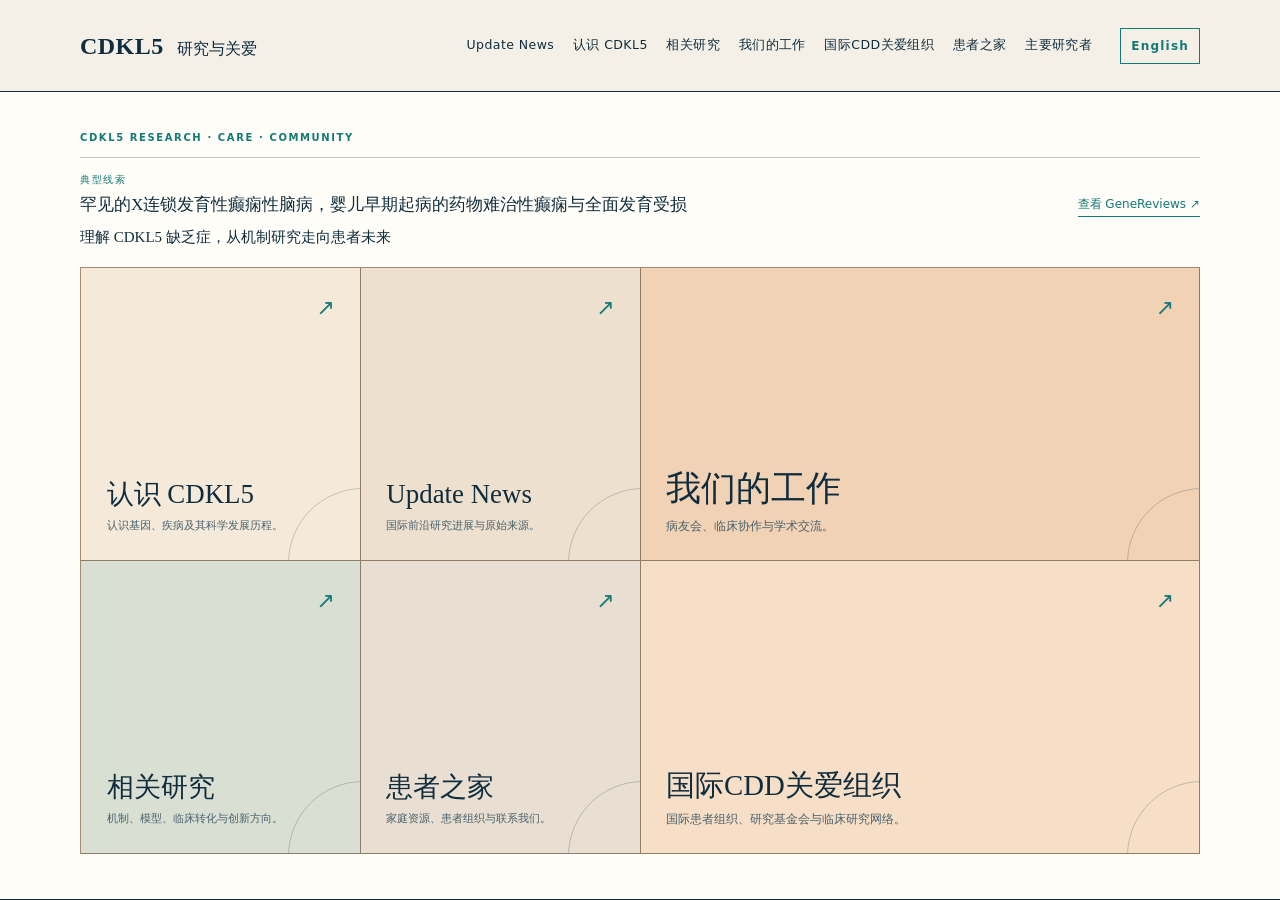
==== commit c150b36e: "rename international CDD care organizations" ====
--- a/index.html
+++ b/index.html
@@ -10,7 +10,7 @@
     <meta property="og:image" content="https://cdkl5-care.github.io/og.png" />
     <link rel="icon" href="/favicon.svg" />
     <title>CDKL5 研究与关爱</title>
-    <script type="module" crossorigin src="/assets/index-38Oxi13Z.js"></script>
+    <script type="module" crossorigin src="/assets/index-Bew8HZ5U.js"></script>
     <link rel="stylesheet" crossorigin href="/assets/index-ChxzuMzr.css">
   </head>
   <body>
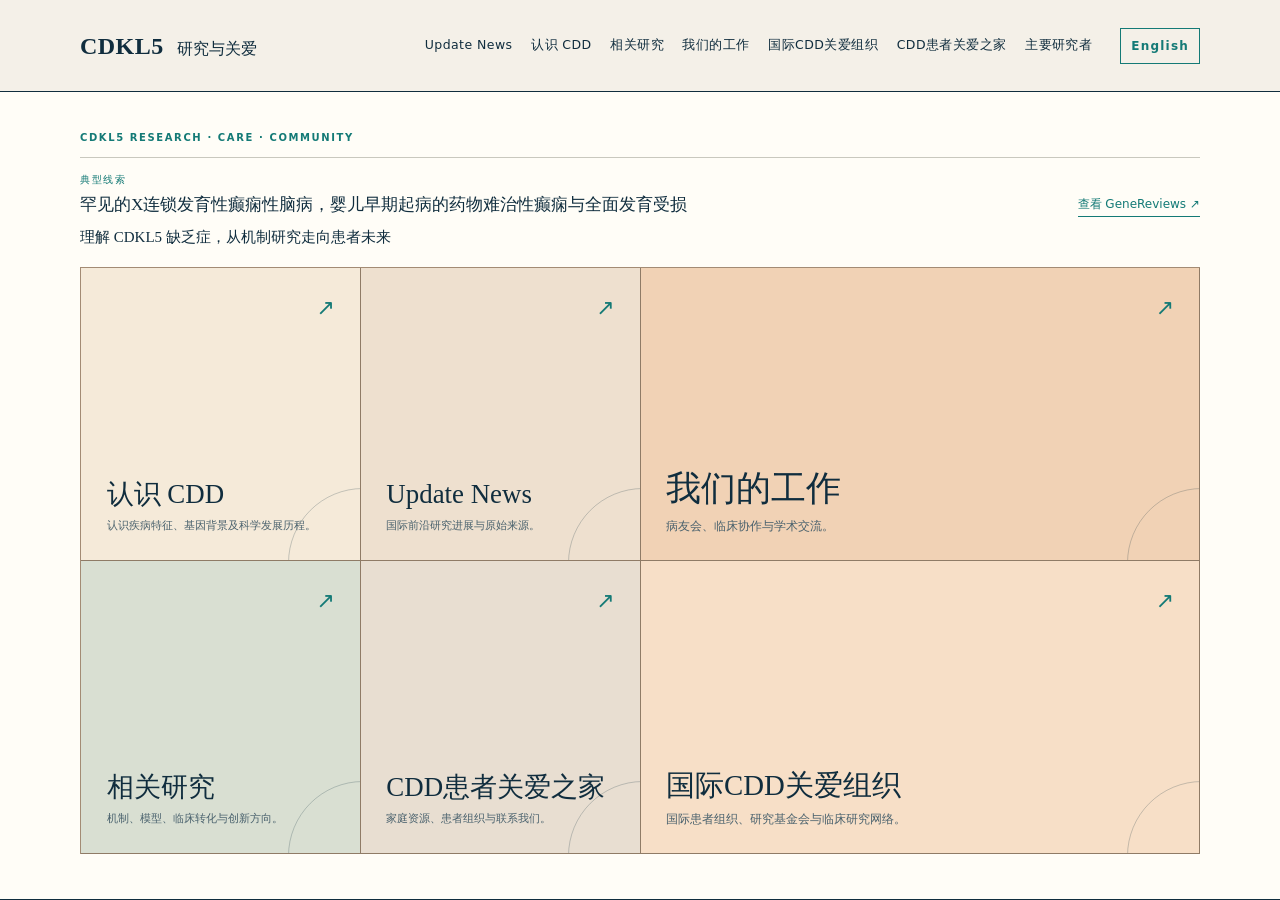
==== commit d2de90ad: "Update Chinese CDD labels" ====
--- a/index.html
+++ b/index.html
@@ -10,8 +10,8 @@
     <meta property="og:image" content="https://cdkl5-care.github.io/og.png" />
     <link rel="icon" href="/favicon.svg" />
     <title>CDKL5 研究与关爱</title>
-    <script type="module" crossorigin src="/assets/index-Bew8HZ5U.js"></script>
-    <link rel="stylesheet" crossorigin href="/assets/index-ChxzuMzr.css">
+    <script type="module" crossorigin src="/assets/index-DNs-dyEs.js"></script>
+    <link rel="stylesheet" crossorigin href="/assets/index-ClHIbZGu.css">
   </head>
   <body>
     <div id="root"></div>
--- a/assets/index-ClHIbZGu.css
+++ b/assets/index-ClHIbZGu.css
@@ -0,0 +1,2 @@
+/*! tailwindcss v4.2.1 | MIT License | https://tailwindcss.com */
+@layer theme{:root,:host{--font-sans:ui-sans-serif, system-ui, sans-serif, "Apple Color Emoji", "Segoe UI Emoji", "Segoe UI Symbol", "Noto Color Emoji";--font-mono:ui-monospace, SFMono-Regular, Menlo, Monaco, Consolas, "Liberation Mono", "Courier New", monospace;--spacing:.25rem;--default-font-family:var(--font-sans);--default-mono-font-family:var(--font-mono)}}@layer base{*,:after,:before,::backdrop{box-sizing:border-box;border:0 solid;margin:0;padding:0}::file-selector-button{box-sizing:border-box;border:0 solid;margin:0;padding:0}html,:host{-webkit-text-size-adjust:100%;tab-size:4;line-height:1.5;font-family:var(--default-font-family,ui-sans-serif, system-ui, sans-serif, "Apple Color Emoji", "Segoe UI Emoji", "Segoe UI Symbol", "Noto Color Emoji");font-feature-settings:var(--default-font-feature-settings,normal);font-variation-settings:var(--default-font-variation-settings,normal);-webkit-tap-highlight-color:transparent}hr{height:0;color:inherit;border-top-width:1px}abbr:where([title]){-webkit-text-decoration:underline dotted;text-decoration:underline dotted}h1,h2,h3,h4,h5,h6{font-size:inherit;font-weight:inherit}a{color:inherit;-webkit-text-decoration:inherit;-webkit-text-decoration:inherit;-webkit-text-decoration:inherit;-webkit-text-decoration:inherit;text-decoration:inherit}b,strong{font-weight:bolder}code,kbd,samp,pre{font-family:var(--default-mono-font-family,ui-monospace, SFMono-Regular, Menlo, Monaco, Consolas, "Liberation Mono", "Courier New", monospace);font-feature-settings:var(--default-mono-font-feature-settings,normal);font-variation-settings:var(--default-mono-font-variation-settings,normal);font-size:1em}small{font-size:80%}sub,sup{vertical-align:baseline;font-size:75%;line-height:0;position:relative}sub{bottom:-.25em}sup{top:-.5em}table{text-indent:0;border-color:inherit;border-collapse:collapse}:-moz-focusring{outline:auto}progress{vertical-align:baseline}summary{display:list-item}ol,ul,menu{list-style:none}img,svg,video,canvas,audio,iframe,embed,object{vertical-align:middle;display:block}img,video{max-width:100%;height:auto}button,input,select,optgroup,textarea{font:inherit;font-feature-settings:inherit;font-variation-settings:inherit;letter-spacing:inherit;color:inherit;opacity:1;background-color:#0000;border-radius:0}::file-selector-button{font:inherit;font-feature-settings:inherit;font-variation-settings:inherit;letter-spacing:inherit;color:inherit;opacity:1;background-color:#0000;border-radius:0}:where(select:is([multiple],[size])) optgroup{font-weight:bolder}:where(select:is([multiple],[size])) optgroup option{padding-inline-start:20px}::file-selector-button{margin-inline-end:4px}::placeholder{opacity:1}@supports (not ((-webkit-appearance:-apple-pay-button))) or (contain-intrinsic-size:1px){::placeholder{color:currentColor}@supports (color:color-mix(in lab, red, red)){::placeholder{color:color-mix(in oklab, currentcolor 50%, transparent)}}}textarea{resize:vertical}::-webkit-search-decoration{-webkit-appearance:none}::-webkit-date-and-time-value{min-height:1lh;text-align:inherit}::-webkit-datetime-edit{display:inline-flex}::-webkit-datetime-edit-fields-wrapper{padding:0}::-webkit-datetime-edit{padding-block:0}::-webkit-datetime-edit-year-field{padding-block:0}::-webkit-datetime-edit-month-field{padding-block:0}::-webkit-datetime-edit-day-field{padding-block:0}::-webkit-datetime-edit-hour-field{padding-block:0}::-webkit-datetime-edit-minute-field{padding-block:0}::-webkit-datetime-edit-second-field{padding-block:0}::-webkit-datetime-edit-millisecond-field{padding-block:0}::-webkit-datetime-edit-meridiem-field{padding-block:0}::-webkit-calendar-picker-indicator{line-height:1}:-moz-ui-invalid{box-shadow:none}button,input:where([type=button],[type=reset],[type=submit]){appearance:button}::file-selector-button{appearance:button}::-webkit-inner-spin-button{height:auto}::-webkit-outer-spin-button{height:auto}[hidden]:where(:not([hidden=until-found])){display:none!important}}@layer components;@layer utilities{.start{inset-inline-start:var(--spacing)}.table{display:table}}:root{--paper:#f5f1e8;--paper-light:#fffdf7;--ink:#102d3e;--ink-soft:#49616d;--teal:#147a76;--teal-dark:#0d6562;--rule:#c9c8be;--serif:"Songti SC", "Noto Serif CJK SC", "STSong", "Iowan Old Style", Georgia, serif;--sans:Inter, "PingFang SC", "Microsoft YaHei", system-ui, sans-serif}*{box-sizing:border-box}html{scroll-behavior:smooth}body{background:var(--paper);color:var(--ink);font-family:var(--sans);margin:0}a{color:inherit;text-decoration:none}a:focus-visible,summary:focus-visible{outline:3px solid var(--teal);outline-offset:5px}.site-header{border-bottom:1px solid var(--ink);background:var(--paper);justify-content:space-between;align-items:center;gap:32px;min-height:92px;padding:20px clamp(24px,6.25vw,100px);display:flex}@supports (color:color-mix(in lab, red, red)){.site-header{background:color-mix(in srgb, var(--paper) 94%, transparent)}}.site-header{z-index:10;position:relative}.header-actions{align-items:center;gap:28px;display:flex}.brand{flex-shrink:0;align-items:baseline;gap:13px;display:flex}.brand-mark{letter-spacing:.02em;font-family:Georgia,serif;font-size:24px;font-weight:700}.brand-name{font-family:var(--serif);font-size:16px}.desktop-nav{letter-spacing:.035em;align-items:center;gap:clamp(14px,1.45vw,28px);font-size:12.5px;display:flex}.desktop-nav a{border-bottom:1px solid #0000;padding:8px 0}.desktop-nav a:hover,.desktop-nav a[aria-current=page]{color:var(--teal);border-color:currentColor}.language-switch{color:var(--teal);letter-spacing:.1em;border:1px solid var(--teal);padding:8px 10px;font-size:12px;font-weight:700}.language-switch:hover{background:var(--teal);color:var(--paper-light)}.mobile-menu{display:none}.eyebrow,.section-kicker{color:var(--teal);letter-spacing:.16em;text-transform:uppercase;margin:0 0 24px;font-size:12px;font-weight:700}.button{justify-content:center;align-items:center;min-height:58px;padding:17px 34px;font-weight:700;display:inline-flex}.button-dark{background:var(--ink);color:var(--paper-light)}.button-dark:hover{background:var(--teal-dark)}.text-link{width:fit-content;color:var(--teal);border-bottom:1px solid;padding-bottom:3px;font-weight:700}.text-link:hover{color:var(--ink)}main[lang=en] .section-heading h2,main[lang=en] .work-title h2,main[lang=en] .families-intro h2,main[lang=en] .timeline h3,main[lang=en] .research-card h3,main[lang=en] .family-card h3,main[lang=en] .organization-card h2,main[lang=en] .work-quote{font-family:Iowan Old Style,Georgia,serif}.fact-band{color:var(--paper-light);background:var(--ink);border-bottom:1px solid var(--ink);grid-template-columns:1.25fr 1fr 1fr auto;align-items:center;gap:32px;padding:30px clamp(24px,6.25vw,100px);display:grid}.fact-band p{font-family:var(--serif);margin:0;font-size:20px}.fact-item{gap:5px;display:grid}.fact-label{color:#8cc4bf;letter-spacing:.16em;text-transform:uppercase;font-size:10px}.fact-item strong{font-size:13px;line-height:1.5}.fact-band>a{white-space:nowrap;color:#9ed4cf;border-bottom:1px solid;padding-bottom:3px;font-size:13px}.home-page{background:var(--paper-light);border-bottom:1px solid var(--ink);padding:clamp(26px,3vw,44px) clamp(24px,6.25vw,100px) clamp(30px,3.5vw,52px)}.home-intro{max-width:1240px;margin-bottom:clamp(10px,1.4vw,20px)}.home-intro .eyebrow{margin-bottom:12px;font-size:10px}.home-intro h1{max-width:1120px;color:var(--ink);font-family:var(--serif);letter-spacing:0;margin:10px 0 0;font-size:clamp(15px,1.15vw,19px);font-weight:500;line-height:1.45}.home-facts{border-top:1px solid var(--rule);grid-template-columns:minmax(0,1fr) auto;align-items:start;gap:26px;max-width:1120px;margin-top:0;padding-top:14px;display:grid}.home-facts .fact-label{color:var(--teal)}.home-facts .fact-item strong{color:var(--ink);font-family:var(--serif);font-size:clamp(17px,1.35vw,22px);font-weight:500;line-height:1.45}.home-facts>a{white-space:nowrap;color:var(--teal);border-bottom:1px solid;align-self:end;padding-bottom:3px;font-size:12px}main[lang=en] .home-intro h1{font-family:Iowan Old Style,Georgia,serif}.home-navigation-grid{border-top:1px solid #a38b74;border-left:1px solid #a38b74;grid-template-rows:repeat(2,minmax(160px,1fr));grid-template-columns:repeat(12,1fr);grid-template-areas:"about about about news news news work work work work work work""research research research families families families orgs orgs orgs orgs orgs orgs";display:grid}.home-nav-card{border-bottom:1px solid #8f7b66;border-right:1px solid #8f7b66;flex-direction:column;justify-content:flex-end;min-width:0;min-height:0;padding:clamp(18px,2vw,28px);transition:transform .2s,background-color .2s;display:flex;position:relative;overflow:hidden}.home-nav-card:after{content:"";opacity:.22;border:1px solid;border-radius:50%;width:150px;height:150px;position:absolute;bottom:-78px;right:-78px}.home-nav-card:hover{z-index:2;transform:translateY(-6px);box-shadow:0 15px 35px #102d3e1f}.home-nav-card h3{font-family:var(--serif);margin:0 0 8px;font-size:clamp(24px,2.1vw,34px);font-weight:500;line-height:1.15}.home-nav-card p{max-width:340px;color:var(--ink-soft);margin:0;font-size:11px;line-height:1.5}.home-nav-arrow{color:var(--teal);font-size:22px;position:absolute;top:23px;right:25px}.home-nav-news{background:#eee0cf;grid-area:news}.home-nav-about{background:#f5ead9;grid-area:about}.home-nav-research{color:var(--ink);background:#d9dfd2;grid-area:research}.home-nav-research p{color:var(--ink-soft)}.home-nav-research .home-nav-arrow{color:var(--teal)}.home-nav-work{background:#f1d2b5;grid-area:work}.home-nav-work h3{max-width:430px;font-size:clamp(30px,2.7vw,44px)}.home-nav-work p{max-width:440px;font-size:12px}.home-nav-organizations{background:#f7dfc7;grid-area:orgs}.home-nav-organizations h3{max-width:520px;font-size:clamp(26px,2.25vw,38px)}.home-nav-organizations p{max-width:470px;font-size:12px}.home-nav-families{background:#e8ded1;grid-area:families}.section{border-bottom:1px solid var(--ink);padding:clamp(82px,9vw,144px) clamp(24px,6.25vw,100px)}.section-heading h2,.work-title h2,.families-intro h2{font-family:var(--serif);letter-spacing:-.025em;margin:0;font-size:clamp(45px,5vw,78px);font-weight:500;line-height:1.15}.section-heading>p:not(.section-kicker){max-width:560px;color:var(--ink-soft);font-size:16px;line-height:1.8}.section-news{background:var(--paper-light);grid-template-columns:minmax(230px,.7fr) minmax(0,2fr);gap:clamp(60px,9vw,150px);display:grid}.news-list{border-top:1px solid var(--ink)}.news-item{border-bottom:1px solid var(--rule);grid-template-columns:150px minmax(260px,1fr) minmax(230px,.8fr);gap:32px;padding:34px 0;display:grid}.news-meta{color:var(--teal);align-content:start;gap:8px;font-size:12px;font-weight:700;display:grid}.news-item h3{font-family:var(--serif);margin:0;font-size:26px;font-weight:500;line-height:1.45}.news-item p{color:var(--ink-soft);margin:0;font-size:14px;line-height:1.75}.section-history{grid-template-columns:minmax(300px,.82fr) minmax(0,1.65fr);gap:clamp(64px,10vw,160px);display:grid}.history-intro{align-self:start;position:sticky;top:40px}.history-intro .source-note{border-top:1px solid var(--rule);padding-top:22px;font-size:12px!important}.timeline{border-top:3px solid var(--teal);margin:0;padding:0;list-style:none}.timeline li{border-bottom:1px solid var(--rule);grid-template-columns:155px 1fr;gap:38px;padding:36px 0 42px;display:grid}.timeline time{color:var(--teal);font-family:Georgia,serif;font-size:36px}.timeline h3{font-family:var(--serif);margin:0 0 14px;font-size:30px;font-weight:500}.timeline p{color:var(--ink-soft);margin:0 0 18px;line-height:1.85}.timeline a{color:var(--teal);border-bottom:1px solid;font-size:12px;font-weight:700}.section-research{background:var(--ink);color:var(--paper-light)}.research-heading{grid-template-columns:.65fr 1fr 1fr;align-items:end;gap:30px;margin-bottom:64px;display:grid}.research-heading .section-kicker{align-self:start}.research-heading>p:last-child{color:#b7c2c7}.research-grid{border-top:1px solid #637681;border-left:1px solid #637681;grid-template-columns:repeat(4,1fr);display:grid}.research-card{border-bottom:1px solid #637681;border-right:1px solid #637681;flex-direction:column;min-height:330px;padding:30px;transition:background-color .2s,color .2s;display:flex}.card-index{color:#8cc4bf;margin-bottom:70px;font-family:Georgia,serif;font-size:16px;display:block}.research-card h3{font-family:var(--serif);margin:0 0 22px;font-size:27px;font-weight:500}.research-card p{color:#b7c2c7;margin:0;font-size:14px;line-height:1.8}.research-card .card-arrow{color:#9ed4cf;margin-top:auto;padding-top:28px;font-size:24px}.research-card:hover{background:#173b4e}.research-links{flex-wrap:wrap;gap:38px;margin-top:34px;display:flex}.research-links a{color:#9ed4cf;border-bottom:1px solid;padding-bottom:3px;font-size:13px}.section-work{grid-template-columns:.75fr 1.25fr;gap:clamp(70px,10vw,160px);display:grid}.work-statement{border-top:4px solid var(--teal);padding-top:44px}.work-quote{font-family:var(--serif);margin:0 0 36px;font-size:clamp(28px,3.1vw,48px);line-height:1.5}.work-statement>p:last-child{max-width:760px;color:var(--ink-soft);line-height:1.85}.work-path{border-top:1px solid var(--ink);grid-column:1/-1;grid-template-columns:repeat(3,1fr);margin-top:38px;display:grid}.work-path>div{padding:30px 38px 0 0}.work-path span{color:var(--teal);margin-bottom:36px;font-family:Georgia,serif;display:block}.work-path strong{font-family:var(--serif);font-size:24px;font-weight:500}.work-path p{color:var(--ink-soft);line-height:1.75}.section-families{background:var(--paper-light);grid-template-columns:.8fr 1.4fr;gap:clamp(60px,10vw,160px);display:grid}.families-lead{font-family:var(--serif);margin:45px 0 26px;font-size:clamp(28px,3vw,46px);line-height:1.5}.families-intro>p:last-child{color:var(--ink-soft);line-height:1.85}.family-grid{border-top:4px solid var(--teal);grid-template-columns:repeat(3,1fr);display:grid}.family-card{border-right:1px solid var(--rule);border-bottom:1px solid var(--rule);flex-direction:column;min-height:390px;padding:34px 26px;display:flex}.family-card>span:first-child{color:var(--teal);letter-spacing:.16em;text-transform:uppercase;font-size:11px;font-weight:700}.family-card h3{font-family:var(--serif);margin:70px 0 18px;font-size:26px;font-weight:500;line-height:1.45}.family-card p{color:var(--ink-soft);margin:0;font-size:14px;line-height:1.8}.family-card>span:last-child{color:var(--teal);margin-top:auto;font-size:25px}.family-card:hover{background:var(--paper)}.organizations-hero{background:linear-gradient(122deg, var(--paper) 0 62%, #f7dfc7 62% 100%)}.organizations-section{background:var(--paper-light);border-bottom:1px solid var(--ink);padding:clamp(54px,7vw,104px) clamp(24px,6.25vw,100px)}.organizations-grid{grid-template-columns:repeat(3,minmax(0,1fr));gap:clamp(18px,2.2vw,28px);display:grid}.organization-card{text-align:center;background:linear-gradient(145deg,#fffdf7f5 0%,#f8eee1f5 100%);border:1px solid #d2c1aa;flex-direction:column;justify-content:space-between;align-items:center;gap:28px;min-height:260px;padding:clamp(26px,3vw,42px) clamp(22px,2.6vw,34px);display:flex;box-shadow:0 14px 34px #102d3e0f}.organization-card:nth-child(3n+2){background:linear-gradient(145deg,#fff8f0fa 0%,#fdf2e2fa 100%)}.organization-card:nth-child(3n){background:linear-gradient(145deg,#f8fbf8fa 0%,#eff6f2fa 100%)}.organization-logo{place-items:center;width:100%;min-height:94px;display:grid}.organization-logo img{object-fit:contain;filter:saturate(.96)contrast(1.02);max-width:min(100%,210px);max-height:92px}.organization-copy{justify-items:center;min-width:0;display:grid}.organization-card h2{min-height:62px;font-family:var(--serif);align-items:center;margin:0;font-size:clamp(22px,1.75vw,30px);font-weight:500;line-height:1.25;display:flex}.organization-copy a{width:fit-content;color:var(--teal);letter-spacing:.03em;border-bottom:1px solid;margin-top:20px;padding-bottom:3px;font-size:12px;font-weight:700}.organization-copy a:hover{color:var(--ink)}.site-footer{background:var(--ink);color:var(--paper-light);grid-template-columns:1fr auto;gap:42px 80px;padding:58px clamp(24px,6.25vw,100px);display:grid}.footer-brand{font-family:var(--serif);font-size:24px}.site-footer p{color:#b7c2c7;font-size:13px;line-height:1.7}.footer-links{flex-wrap:wrap;gap:28px;font-size:13px;display:flex}.footer-links a:hover{color:#9ed4cf}.disclaimer{border-top:1px solid #50646f;grid-column:1/-1;max-width:900px;margin:0;padding-top:28px}.inner-hero{border-bottom:1px solid var(--ink);flex-direction:column;justify-content:flex-end;min-height:300px;padding:clamp(42px,4.5vw,68px) clamp(24px,6.25vw,100px);display:flex}.inner-hero h1{max-width:1100px;font-family:var(--serif);letter-spacing:-.04em;margin:0;font-size:clamp(42px,4.7vw,72px);font-weight:500;line-height:1.08}.inner-hero>p:last-child{max-width:1180px;color:var(--ink-soft);margin:22px 0 0;font-size:clamp(15px,1.25vw,19px);line-height:1.65}.back-link{width:fit-content;color:var(--teal);border-bottom:1px solid;margin-bottom:24px;padding-bottom:3px;font-size:13px;font-weight:700}main[lang=en] .inner-hero h1,main[lang=en] .module-card h2,main[lang=en] .reference-heading h2,main[lang=en] .reference-list h3,main[lang=en] .work-entry h2,main[lang=en] .phase-divider h2,main[lang=en] .bath-study h2,main[lang=en] .results-placeholder h3,main[lang=en] .to-be-continued h2,main[lang=en] .news-feature h2,main[lang=en] .news-brief h2,main[lang=en] .about-milestone h2,main[lang=en] .family-org h2,main[lang=en] .organizations-hero h1,main[lang=en] .pi-onepage h1,main[lang=en] .pi-publications-inline h2{font-family:Iowan Old Style,Georgia,serif}.research-library-hero{background:linear-gradient(130deg, var(--paper) 0 70%, #d7e9e4 70% 100%)}.module-index{border-bottom:1px solid var(--ink);grid-template-columns:repeat(2,1fr);display:grid}.module-card{border-right:1px solid var(--ink);border-bottom:1px solid var(--ink);flex-direction:column;min-height:480px;padding:clamp(44px,5vw,82px) clamp(24px,6.25vw,100px);display:flex}.module-card:nth-child(2n){border-right:0}.module-card:hover{background:var(--paper-light)}.module-number{color:var(--teal);font-family:Georgia,serif;font-size:17px}.module-eyebrow{color:var(--teal);letter-spacing:.15em;text-transform:uppercase;margin:66px 0 20px;font-size:11px;font-weight:700}.module-card h2{max-width:650px;font-family:var(--serif);margin:0 0 26px;font-size:clamp(32px,3.2vw,54px);font-weight:500;line-height:1.25}.module-card p{max-width:620px;color:var(--ink-soft);margin:0;line-height:1.8}.module-cta{color:var(--teal);margin-top:auto;padding-top:48px;font-size:13px;font-weight:700}.research-note{background:var(--ink);color:var(--paper-light);grid-template-columns:.35fr 1fr;gap:50px;padding:46px clamp(24px,6.25vw,100px);display:grid}.research-note strong{color:#9ed4cf}.research-note p{color:#b7c2c7;max-width:830px;margin:0;font-size:13px;line-height:1.8}.reference-hero{background:var(--paper-light);min-height:300px}.reference-section{border-bottom:1px solid var(--ink);grid-template-columns:minmax(260px,.65fr) minmax(0,1.65fr);gap:clamp(60px,9vw,150px);padding:clamp(80px,9vw,144px) clamp(24px,6.25vw,100px);display:grid}.reference-heading{align-self:start;position:sticky;top:36px}.reference-heading h2{font-family:var(--serif);margin:0 0 24px;font-size:clamp(38px,4vw,62px);font-weight:500;line-height:1.15}.reference-heading>p:last-child{color:var(--ink-soft)}.reference-list{border-top:4px solid var(--teal);margin:0;padding:0;list-style:none}.reference-list li{border-bottom:1px solid var(--rule);grid-template-columns:66px 1fr;gap:24px;padding:38px 0 42px;display:grid}.reference-index{color:var(--teal);font-family:Georgia,serif;font-size:14px}.reference-list h3{font-family:var(--serif);margin:0 0 14px;font-size:clamp(22px,2vw,30px);font-weight:500;line-height:1.45}.citation-line{color:var(--ink);margin:0 0 18px;font-size:13px}.reference-note{color:var(--ink-soft);margin:0;font-size:14px;line-height:1.75}.reference-actions{flex-wrap:wrap;gap:24px;margin-top:22px;display:flex}.reference-actions a{color:var(--teal);border-bottom:1px solid;padding-bottom:2px;font-size:12px;font-weight:700}.module-pagination{background:var(--ink);color:var(--paper-light);grid-template-columns:repeat(3,1fr);padding:0 clamp(24px,6.25vw,100px);display:grid}.module-pagination a{min-height:170px;font-family:var(--serif);border-right:1px solid #50646f;align-content:space-between;padding:34px 30px;font-size:21px;display:grid}.module-pagination a:last-child{border-right:0}.module-pagination a:hover{background:#173b4e}.module-pagination span{color:#9ed4cf;font-family:Georgia,serif;font-size:12px}.work-page-hero{background:linear-gradient(120deg, var(--paper) 0 64%, #d7e9e4 64% 100%);min-height:300px}.work-timeline{background:var(--paper-light);border-bottom:1px solid var(--ink);padding:clamp(82px,9vw,144px) clamp(24px,6.25vw,100px)}.work-entry{grid-template-columns:minmax(180px,.42fr) minmax(0,1.58fr);gap:clamp(46px,8vw,130px);padding:0 0 clamp(90px,11vw,170px);display:grid;position:relative}.work-entry:before{content:"";background:var(--rule);width:1px;position:absolute;top:34px;bottom:0;left:min(75px,6vw)}.work-entry:last-child{padding-bottom:0}.work-entry:last-child:before{display:none}.work-date{z-index:1;background:var(--paper-light);align-content:start;gap:9px;display:grid;position:relative}.work-date:after{content:"";border:3px solid var(--paper-light);background:var(--teal);width:13px;height:13px;box-shadow:0 0 0 1px var(--teal);border-radius:50%;margin-top:20px}.work-date time{color:var(--teal);font-family:Georgia,serif;font-size:clamp(21px,2vw,30px)}.work-date span{color:var(--ink-soft);letter-spacing:.16em;font-size:10px;font-weight:700}.work-entry-body{min-width:0}.work-entry h2{max-width:900px;font-family:var(--serif);margin:0 0 28px;font-size:clamp(34px,4vw,62px);font-weight:500;line-height:1.2}.work-entry-body>p:not(.section-kicker){max-width:880px;color:var(--ink-soft);font-size:16px;line-height:1.9}.source-row{flex-wrap:wrap;gap:24px;margin:28px 0 38px;display:flex}.source-link{color:var(--teal);border-bottom:1px solid;padding-bottom:3px;font-size:12px;font-weight:700}.work-figure{margin:36px 0 0}.work-figure img{object-fit:contain;object-position:left center;border:1px solid var(--rule);background:#fff;width:100%;max-height:760px;display:block}.work-figure figcaption{color:var(--ink-soft);margin-top:10px;font-size:11px;line-height:1.6}.poster-figure img{max-height:none}.work-gallery{grid-template-columns:repeat(2,1fr);gap:28px;margin-top:46px;display:grid}.work-gallery .work-figure{margin:0}.work-gallery-wide .work-figure:first-child{grid-column:1/-1}.result-stat-grid{border-top:4px solid var(--teal);border-left:1px solid var(--rule);grid-template-columns:repeat(3,1fr);margin:42px 0 18px;display:grid}.result-stat-grid>div,.result-stat-grid>article{border-right:1px solid var(--rule);border-bottom:1px solid var(--rule);flex-direction:column;min-height:190px;padding:30px 26px;display:flex}.result-stat-grid strong{color:var(--teal);font-family:Georgia,serif;font-size:clamp(34px,3.2vw,52px);font-weight:500}.result-stat-grid span{color:var(--ink-soft);margin-top:auto;font-size:13px;line-height:1.6}.publication-stat-grid{border:0;gap:16px;padding-top:18px}.publication-stat-grid>article{border:1px solid #cbb79d;border-top:6px solid var(--teal);background:linear-gradient(#fffdf7 0%,#f7efe3 100%);justify-content:flex-start;gap:16px;min-height:245px;padding:clamp(24px,2.4vw,34px);box-shadow:0 16px 34px #102d3e14}.publication-stat-grid strong{letter-spacing:-.04em;font-size:clamp(48px,5.2vw,82px);line-height:.92}.publication-stat-grid h3{min-height:58px;color:var(--ink);font-family:var(--serif);margin:0;font-size:clamp(19px,1.6vw,26px);font-weight:600;line-height:1.25}.publication-stat-grid p{color:var(--ink-soft);margin:0;font-size:14px;line-height:1.72}.community-gallery{grid-template-columns:1fr}.work-continuation{border-bottom:1px solid var(--ink);background:#f1d2b5;grid-template-columns:.35fr 1fr;align-items:end;gap:40px;min-height:260px;padding:clamp(58px,6vw,92px) clamp(24px,6.25vw,100px);display:grid}.work-continuation>span{color:var(--teal);letter-spacing:.12em;font-family:Georgia,serif;font-size:14px}.work-continuation h2{font-family:var(--serif);letter-spacing:-.035em;margin:0;font-size:clamp(42px,5vw,78px);font-weight:500}.phase-divider{background:var(--ink);color:var(--paper-light);grid-template-columns:.35fr 1.1fr .7fr;align-items:end;gap:46px;padding:clamp(84px,9vw,145px) clamp(24px,6.25vw,100px);display:grid}.phase-divider>span{color:#9ed4cf;letter-spacing:.15em;font-family:Georgia,serif;font-size:14px}.phase-divider h2{font-family:var(--serif);margin:0;font-size:clamp(38px,4.7vw,72px);font-weight:500;line-height:1.2}.phase-divider p{color:#b7c2c7;margin:0;line-height:1.8}.bath-study{background:var(--paper);border-bottom:1px solid var(--ink);padding:clamp(82px,9vw,144px) clamp(24px,6.25vw,100px)}.bath-intro{grid-template-columns:.8fr 1.2fr;gap:clamp(56px,9vw,140px);margin-bottom:70px;display:grid}.bath-intro h2{font-family:var(--serif);margin:0;font-size:clamp(40px,4.5vw,70px);font-weight:500;line-height:1.2}.bath-intro>div:last-child>p{color:var(--ink-soft);margin:0;line-height:1.9}.bath-figures{gap:62px;display:grid}.bath-figures .work-figure{margin:0}.results-placeholder{border:1px dashed var(--teal);background:var(--paper-light);text-align:center;max-width:1080px;margin:78px auto 0;padding:clamp(38px,5vw,70px)}.results-placeholder>span{color:var(--teal);letter-spacing:.16em;font-size:11px;font-weight:700}.results-placeholder h3{font-family:var(--serif);margin:25px 0 18px;font-size:clamp(30px,3vw,48px);font-weight:500}.results-placeholder p{max-width:800px;color:var(--ink-soft);margin:0 auto;line-height:1.8}.to-be-continued{text-align:center;background:#d7e9e4;align-content:center;min-height:440px;padding:clamp(80px,9vw,145px) clamp(24px,6.25vw,100px);display:grid}.to-be-continued p{color:var(--teal);margin:0 0 20px;font-family:Georgia,serif}.to-be-continued h2{font-family:var(--serif);letter-spacing:-.04em;margin:0;font-size:clamp(56px,7vw,108px);font-weight:500}.to-be-continued span{color:var(--ink-soft);margin-top:22px}.news-page-hero{background:linear-gradient(125deg, var(--paper) 0 68%, #d7e9e4 68% 100%)}.news-page-body{background:var(--paper-light);border-bottom:1px solid var(--ink);padding:clamp(80px,9vw,144px) clamp(24px,6.25vw,100px)}.news-page-heading{border-bottom:1px solid var(--ink);justify-content:space-between;align-items:baseline;gap:40px;margin-bottom:58px;padding-bottom:22px;display:flex}.news-page-heading span{color:var(--teal);letter-spacing:.15em;font-size:11px;font-weight:700}.news-page-heading p{color:var(--ink-soft);margin:0;font-size:13px}.news-feature-list{gap:clamp(80px,10vw,150px);display:grid}.news-feature{grid-template-columns:minmax(340px,.95fr) minmax(0,1.25fr);align-items:start;gap:clamp(46px,8vw,120px);display:grid}.news-feature:nth-child(2n) figure{order:2}.news-feature figure{min-width:0;margin:0}.news-feature figure img{object-fit:contain;border:1px solid var(--rule);background:#fff;width:100%;max-height:690px;display:block}.news-feature figure figcaption{color:var(--ink-soft);margin-top:10px;font-size:10px;line-height:1.65}.news-feature-copy{border-top:4px solid var(--teal);padding-top:18px}.news-feature-meta{color:var(--teal);letter-spacing:.13em;flex-wrap:wrap;justify-content:space-between;gap:16px;font-size:10px;font-weight:700;display:flex}.news-feature-copy h2{font-family:var(--serif);margin:34px 0 24px;font-size:clamp(32px,3.4vw,54px);font-weight:500;line-height:1.24}.news-feature-copy>p{max-width:780px;color:var(--ink-soft);font-size:15px;line-height:1.85}.news-feature-copy .evidence-note{border-left:3px solid var(--teal);background:var(--paper);color:var(--ink);margin:26px 0;padding:18px 20px;font-size:13px}.news-brief{background:var(--ink);color:var(--paper-light);grid-template-columns:1.1fr .9fr;gap:clamp(54px,9vw,140px);padding:clamp(72px,8vw,120px) clamp(24px,6.25vw,100px);display:grid}.news-brief span{color:#9ed4cf;letter-spacing:.15em;font-size:10px;font-weight:700}.news-brief h2{font-family:var(--serif);margin:28px 0 0;font-size:clamp(34px,4vw,62px);font-weight:500;line-height:1.22}.news-brief p{color:#b7c2c7;margin:0 0 30px;line-height:1.85}.news-brief .source-link{color:#9ed4cf}.about-page-hero{background:linear-gradient(120deg, #d7e9e4 0 33%, var(--paper) 33% 100%);min-height:320px}.about-timeline{background:var(--paper-light);border-bottom:1px solid var(--ink);padding:clamp(80px,9vw,144px) clamp(24px,6.25vw,100px)}.about-milestone{grid-template-columns:minmax(190px,.4fr) minmax(0,1.6fr);gap:clamp(48px,8vw,130px);padding:0 0 clamp(105px,12vw,190px);display:grid}.about-milestone:last-child{padding-bottom:0}.milestone-date{align-content:start;align-self:start;gap:12px;display:grid;position:sticky;top:32px}.milestone-date time{color:var(--teal);font-family:Georgia,serif;font-size:clamp(28px,3vw,44px)}.milestone-date span{color:var(--ink-soft);letter-spacing:.14em;font-size:9px;font-weight:700}.milestone-body{border-top:4px solid var(--teal);min-width:0;padding-top:10px}.about-milestone h2{max-width:1050px;font-family:var(--serif);margin:38px 0 28px;font-size:clamp(35px,4.3vw,66px);font-weight:500;line-height:1.25}.milestone-body>p:not(.section-kicker){max-width:900px;color:var(--ink-soft);font-size:16px;line-height:1.9}.policy-callout{background:var(--ink);color:var(--paper-light);align-items:baseline;gap:26px;margin:45px 0 0;padding:30px;display:flex}.policy-callout strong{color:#9ed4cf;font-family:Georgia,serif;font-size:52px;font-weight:500}.policy-callout span{font-family:var(--serif);font-size:24px}.article-visuals{grid-template-columns:1fr 1fr;align-items:start;gap:28px;margin-top:52px;display:grid}.milestone-evidence{grid-template-columns:minmax(0,.92fr) minmax(0,1.08fr);align-items:start;gap:28px;margin-top:52px;display:grid}.citation-stack{gap:24px;margin-top:52px;display:grid}.article-figure{min-width:0;margin:0}.article-figure img{object-fit:contain;object-position:center top;border:1px solid var(--rule);background:#fff;width:100%;max-height:780px;display:block}.article-figure figcaption{color:var(--ink-soft);margin-top:10px;font-size:10px;line-height:1.65}.citation-header{border:1px solid var(--rule);background:#fff;padding:22px}.citation-header img{border:0;max-height:none}.citation-header figcaption{border-top:1px solid var(--rule);padding-top:12px}.milestone-body>.milestone-figure{margin-top:28px}.timeline-future .milestone-body{background:var(--ink);color:var(--paper-light);border-top-color:#9ed4cf;padding:clamp(36px,5vw,70px)}.timeline-future .milestone-body>p:not(.section-kicker){color:#b7c2c7}.timeline-future .section-kicker,.timeline-future .source-link{color:#9ed4cf}.about-result-stats{border-top:4px solid var(--teal);border-left:1px solid var(--rule);grid-template-columns:repeat(3,1fr);margin:44px 0 0;display:grid}.about-result-stats div{border-right:1px solid var(--rule);border-bottom:1px solid var(--rule);flex-direction:column;min-height:175px;padding:28px 24px;display:flex}.about-result-stats strong{color:var(--teal);font-family:Georgia,serif;font-size:clamp(32px,3.2vw,50px);font-weight:500}.about-result-stats span{color:var(--ink-soft);margin-top:auto;font-size:12px;line-height:1.6}.families-page-hero{background:linear-gradient(122deg, var(--paper) 0 63%, #d7e9e4 63% 100%);min-height:300px}.family-org{background:var(--paper-light);border-bottom:1px solid var(--ink);padding:clamp(72px,8vw,128px) clamp(24px,6.25vw,100px)}.family-org-intro{text-align:center;max-width:1120px;margin:0 auto clamp(42px,6vw,78px)}.family-org-intro .section-kicker{margin-bottom:18px}.family-org-intro h2{max-width:980px;font-family:var(--serif);margin:0 auto;font-size:clamp(38px,4.5vw,70px);font-weight:500;line-height:1.22}.family-org-copy{border-top:4px solid var(--teal);grid-template-columns:1fr 1fr;gap:clamp(28px,5vw,72px);max-width:1000px;margin:38px auto 0;padding-top:24px;display:grid}.family-org-copy p{color:var(--ink-soft);margin:0;line-height:1.85}.family-visual-grid{justify-items:center;gap:clamp(44px,6vw,84px);display:grid}.family-visual{min-width:0;margin:0}.family-visual-profile{width:min(100%,560px)}.family-visual-profile figcaption{text-align:center}.family-group-photos{grid-template-columns:1fr 1fr;align-items:start;gap:clamp(24px,3vw,42px);width:100%;display:grid}.family-group-photos .family-visual img{aspect-ratio:16/10;object-fit:contain;width:100%}.family-visual img{object-fit:contain;border:1px solid var(--rule);background:#fff;width:100%;max-height:760px;display:block}.family-visual figcaption{color:var(--ink-soft);margin-top:11px;font-size:11px;line-height:1.65}.family-contact-callout{border-bottom:1px solid var(--ink);background:#e3eee8;grid-template-columns:1.15fr .85fr;align-items:center;gap:clamp(50px,9vw,140px);padding:clamp(54px,6vw,90px) clamp(24px,6.25vw,100px);display:grid}.family-contact-callout h2{max-width:820px;font-family:var(--serif);margin:0;font-size:clamp(38px,4.2vw,64px);font-weight:500;line-height:1.2}.family-contact-callout>div:last-child{border-top:4px solid var(--teal);padding-top:18px}.family-contact-callout p{color:var(--ink-soft);margin:0 0 30px;line-height:1.85}.contact-page-hero{background:linear-gradient(125deg, var(--paper) 0 70%, #d7e9e4 70% 100%)}.contact-qr-section{background:var(--paper-light);border-bottom:1px solid var(--ink);grid-template-columns:minmax(280px,.95fr) minmax(260px,.55fr);align-items:center;gap:clamp(44px,8vw,120px);padding:clamp(64px,8vw,124px) clamp(24px,6.25vw,100px);display:grid}.contact-qr-copy{border-top:4px solid var(--teal);padding-top:22px}.contact-qr-copy h2{max-width:740px;font-family:var(--serif);margin:0 0 26px;font-size:clamp(38px,4.5vw,68px);font-weight:500;line-height:1.18}.contact-qr-copy p:not(.section-kicker){max-width:660px;color:var(--ink-soft);margin:0;font-size:16px;line-height:1.85}.contact-qr-card{background:var(--paper);border:1px solid var(--rule);justify-self:center;width:min(100%,360px);margin:0;padding:clamp(20px,3vw,34px)}.contact-qr-card img{border:1px solid var(--rule);background:#fff;width:100%;display:block}.contact-qr-card figcaption{color:var(--ink-soft);text-align:center;margin-top:16px;font-size:12px}.contact-intro{background:var(--paper-light);border-bottom:1px solid var(--ink);grid-template-columns:.85fr 1.15fr;gap:clamp(50px,9vw,140px);padding:clamp(58px,6vw,94px) clamp(24px,6.25vw,100px);display:grid}.contact-intro h2{font-family:var(--serif);margin:0;font-size:clamp(36px,4vw,60px);font-weight:500;line-height:1.2}.contact-intro>div:last-child{border-top:4px solid var(--teal);padding-top:16px}.contact-intro p{color:var(--ink-soft);line-height:1.8}.contact-form-section{background:var(--paper);border-bottom:1px solid var(--ink);padding:clamp(64px,7vw,110px) clamp(24px,10vw,160px)}.patient-form{max-width:1280px;margin:0 auto}.patient-form fieldset{border:1px solid var(--ink);background:var(--paper-light);margin:0 0 42px;padding:clamp(26px,3.4vw,48px)}.patient-form legend{font-family:var(--serif);padding:0 18px 0 0;font-size:clamp(25px,2.4vw,36px)}.patient-form legend span{color:var(--teal);margin-right:16px;font-family:Georgia,serif;font-size:14px}.form-section-note{color:var(--ink-soft);margin:0 0 26px;font-size:13px}.form-grid{grid-template-columns:repeat(2,minmax(0,1fr));gap:24px 28px;display:grid}.patient-form label,.checkbox-group>span{color:var(--ink);gap:9px;font-size:13px;font-weight:700;display:grid}.patient-form input,.patient-form select,.patient-form textarea{border:1px solid var(--rule);width:100%;min-height:48px;color:var(--ink);font:inherit;background:#fff;border-radius:0;padding:12px 14px;font-weight:400}.patient-form textarea{resize:vertical;line-height:1.6}.patient-form input:focus,.patient-form select:focus,.patient-form textarea:focus{outline:3px solid var(--teal)}@supports (color:color-mix(in lab, red, red)){.patient-form input:focus,.patient-form select:focus,.patient-form textarea:focus{outline:3px solid color-mix(in srgb, var(--teal) 35%, transparent)}}.patient-form input:focus,.patient-form select:focus,.patient-form textarea:focus{border-color:var(--teal)}.form-wide{grid-column:1/-1}.birth-date-field{color:var(--ink);gap:9px;font-size:13px;font-weight:700;display:grid}.birth-date-field>div{grid-template-columns:1.5fr 1fr 1fr;gap:12px;display:grid}.file-field small{color:var(--ink-soft);font-size:11px;font-weight:400;line-height:1.6}.patient-form input[type=file]{padding:9px 12px}.checkbox-group{flex-wrap:wrap;align-items:center;gap:12px 22px;display:flex}.checkbox-group>span{width:100%;margin-bottom:4px}.patient-form .check-label{align-items:flex-start;gap:9px;font-weight:400;line-height:1.55;display:flex}.patient-form .check-label input{flex:none;width:18px;height:18px;min-height:18px;margin-top:2px}.consent-box{border-left:4px solid var(--teal);background:#edf4f1;grid-column:1/-1;gap:16px;margin-top:30px;padding:24px;display:grid}.form-submit-row{align-items:center;gap:30px;display:flex}.form-submit-row p{max-width:620px;color:var(--ink-soft);margin:0;font-size:12px;line-height:1.7}.form-submit-row button:disabled{opacity:.6;cursor:wait}.form-message{border:1px solid var(--teal);background:#e4f2ed;margin-top:28px;padding:22px 24px}.form-message p{margin:8px 0 0}.form-message.error{color:#7f2c25;background:#f7e9e3;border-color:#9f3d32}.form-honeypot{width:1px!important;height:1px!important;position:absolute!important;left:-9999px!important}.registration-admin,.admin-access{background:#edf1ef;min-height:100vh;padding:clamp(34px,5vw,72px)}.registration-admin>header{border-bottom:4px solid var(--teal);justify-content:space-between;align-items:end;gap:30px;padding-bottom:28px;display:flex}.registration-admin header p{color:var(--teal);letter-spacing:.16em;margin:0 0 12px;font-size:11px;font-weight:700}.registration-admin h1,.admin-access h1{font-family:var(--serif);margin:0;font-size:clamp(38px,4vw,62px);font-weight:500}.registration-admin header>span{color:var(--ink-soft)}.admin-records{margin-top:32px}.admin-records details{border-bottom:1px solid var(--rule);background:#fff}.admin-records summary{cursor:pointer;grid-template-columns:1.1fr .8fr 1fr auto;gap:22px;padding:22px 24px;display:grid}.admin-records summary>span:first-child{color:var(--teal);font-family:Georgia,serif}.admin-records summary time{color:var(--ink-soft);font-size:12px}.admin-record-grid{border-top:1px solid var(--rule);background:var(--paper-light);grid-template-columns:repeat(3,1fr);gap:18px;padding:28px 24px 34px;display:grid}.admin-record-grid>div{gap:7px;display:grid}.admin-record-grid b{color:var(--teal);font-size:11px}.admin-record-grid span{overflow-wrap:anywhere;font-size:13px;line-height:1.6}.admin-file-link{width:fit-content;color:var(--teal);border-bottom:1px solid;font-weight:700}.admin-wide{grid-column:1/-1}.admin-empty{background:#fff;padding:30px}.pi-onepage{border-bottom:1px solid var(--ink);background:linear-gradient(135deg,#fffdf7 0%,#fbf4ea 54%,#eef5f1 100%);grid-template-columns:minmax(210px,290px) minmax(0,1fr);align-items:start;gap:clamp(32px,4.4vw,64px);padding:clamp(34px,4.2vw,60px) clamp(24px,6.25vw,100px);display:grid}.pi-portrait{background:#f2e2ce;border:1px solid #cbb79d;margin:0;padding:12px;position:static}.pi-portrait img{object-fit:cover;object-position:center top;background:#fff;border:1px solid #102d3e2e;width:100%;max-height:350px;display:block}.pi-onepage-copy{border-top:4px solid var(--teal);min-width:0;padding-top:12px}.pi-onepage h1{font-family:var(--serif);letter-spacing:0;margin:0 0 18px;font-size:clamp(30px,3vw,44px);font-weight:500;line-height:1.08}.pi-bio{gap:12px;display:grid}.pi-bio p{max-width:1040px;color:var(--ink-soft);margin:0;font-size:13px;line-height:1.78}.pi-publications-inline{border-top:1px solid var(--rule);margin-top:26px;padding-top:18px}.pi-publications-inline h2{font-family:var(--serif);margin:0 0 14px;font-size:clamp(21px,1.8vw,30px);font-weight:500;line-height:1.25}.pi-publications-inline ol{counter-reset:papers;columns:2 380px;column-gap:clamp(26px,3.6vw,50px);margin:0;padding:0;list-style:none}.pi-publications-inline li{break-inside:avoid;counter-increment:papers;color:var(--ink-soft);padding:0 0 10px 34px;font-size:10.5px;line-height:1.58;position:relative}.pi-publications-inline li:before{content:counter(papers, decimal-leading-zero);color:var(--teal);font-family:Georgia,serif;font-size:10.5px;position:absolute;top:1px;left:0}.pi-publications-inline strong{color:var(--ink);font-weight:700}@media (width>=1101px){.home-page{grid-template-rows:auto minmax(0,1fr);height:calc(100svh - 92px);min-height:650px;display:grid;overflow:hidden}.home-navigation-grid{height:100%;min-height:0}}@media (width<=1100px){.desktop-nav{display:none}.header-actions{gap:18px}.header-actions>.language-switch{display:none}.mobile-menu{display:block;position:relative}.mobile-menu summary{cursor:pointer;color:var(--teal);font-weight:700}.mobile-menu nav{background:var(--paper-light);border:1px solid var(--ink);gap:16px;min-width:210px;padding:18px;display:grid;position:absolute;top:38px;right:0}.fact-band{grid-template-columns:1fr 1fr}.section-news,.section-history,.section-work,.section-families{grid-template-columns:1fr}.history-intro{position:static}.research-heading{grid-template-columns:1fr 1fr}.research-heading>p:last-child{grid-column:2}.research-grid{grid-template-columns:repeat(2,1fr)}.work-path{grid-column:auto}.family-grid{grid-template-columns:repeat(3,1fr)}.module-card{min-height:420px}.reference-section{grid-template-columns:1fr}.reference-heading{position:static}.work-entry{grid-template-columns:1fr;gap:30px}.work-entry:before,.work-date:after{display:none}.phase-divider{grid-template-columns:1fr;align-items:start}.bath-intro,.news-feature{grid-template-columns:1fr}.news-feature:nth-child(2n) figure{order:0}.about-milestone{grid-template-columns:1fr;gap:30px}.milestone-date{position:static}.family-org-copy{grid-template-columns:1fr;gap:20px}.family-contact-callout,.contact-intro,.contact-qr-section,.work-continuation,.pi-onepage{grid-template-columns:1fr}.pi-portrait{width:min(100%,320px);position:static}.home-navigation-grid{grid-template-rows:none;grid-template-columns:repeat(2,1fr);grid-template-areas:"about news""research families""work orgs"}.home-facts{grid-template-columns:1fr 1fr}.home-facts>a{grid-column:1/-1;width:fit-content}.home-nav-card{min-height:230px}.home-nav-work,.home-nav-organizations{min-height:260px}}@media (width<=720px){.site-header{min-height:76px}.brand-name{display:none}.fact-band{grid-template-columns:1fr}.section-news{gap:48px}.news-item{grid-template-columns:1fr;gap:14px}.timeline li{grid-template-columns:1fr;gap:16px}.research-heading{display:block}.research-grid,.work-path,.family-grid{grid-template-columns:1fr}.research-card{min-height:270px}.family-card{border-left:1px solid var(--rule);min-height:310px}.site-footer{grid-template-columns:1fr}.disclaimer{grid-column:auto}.inner-hero{min-height:250px}.inner-hero h1{font-size:clamp(38px,10vw,54px)}.module-index{grid-template-columns:1fr}.module-card{border-right:0;min-height:390px}.research-note{grid-template-columns:1fr;gap:18px}.reference-list li{grid-template-columns:1fr;gap:12px}.module-pagination{grid-template-columns:1fr}.module-pagination a{border-bottom:1px solid #50646f;border-right:0;min-height:120px}.work-gallery,.result-stat-grid{grid-template-columns:1fr}.work-gallery-wide .work-figure:first-child{grid-column:auto}.result-stat-grid>div,.result-stat-grid>article{min-height:155px}.work-entry h2{font-size:38px}.work-date time{font-size:24px}.news-page-heading{flex-direction:column;align-items:flex-start;gap:12px}.news-brief,.family-group-photos,.home-navigation-grid,.form-grid,.admin-record-grid{grid-template-columns:1fr}.home-navigation-grid{grid-template-areas:"about""news""research""families""work""orgs"}.home-facts{grid-template-columns:1fr}.home-facts>a{grid-column:auto}.home-nav-card,.home-nav-work,.home-nav-organizations{min-height:210px}.form-wide,.admin-wide{grid-column:auto}.birth-date-field>div{grid-template-columns:1fr}.form-submit-row{flex-direction:column;align-items:flex-start}.admin-records summary,.article-visuals,.milestone-evidence,.about-result-stats{grid-template-columns:1fr}.citation-header{padding:14px}.about-result-stats div{min-height:145px}.pi-onepage h1{font-size:clamp(30px,9vw,42px)}.pi-portrait{max-width:320px}.pi-publications-inline ol{columns:1}.pi-publications-inline li{padding-left:34px}.organizations-grid{grid-template-columns:1fr}.organization-card{min-height:230px}.organization-card h2{min-height:0}}@media (prefers-reduced-motion:reduce){html{scroll-behavior:auto}}
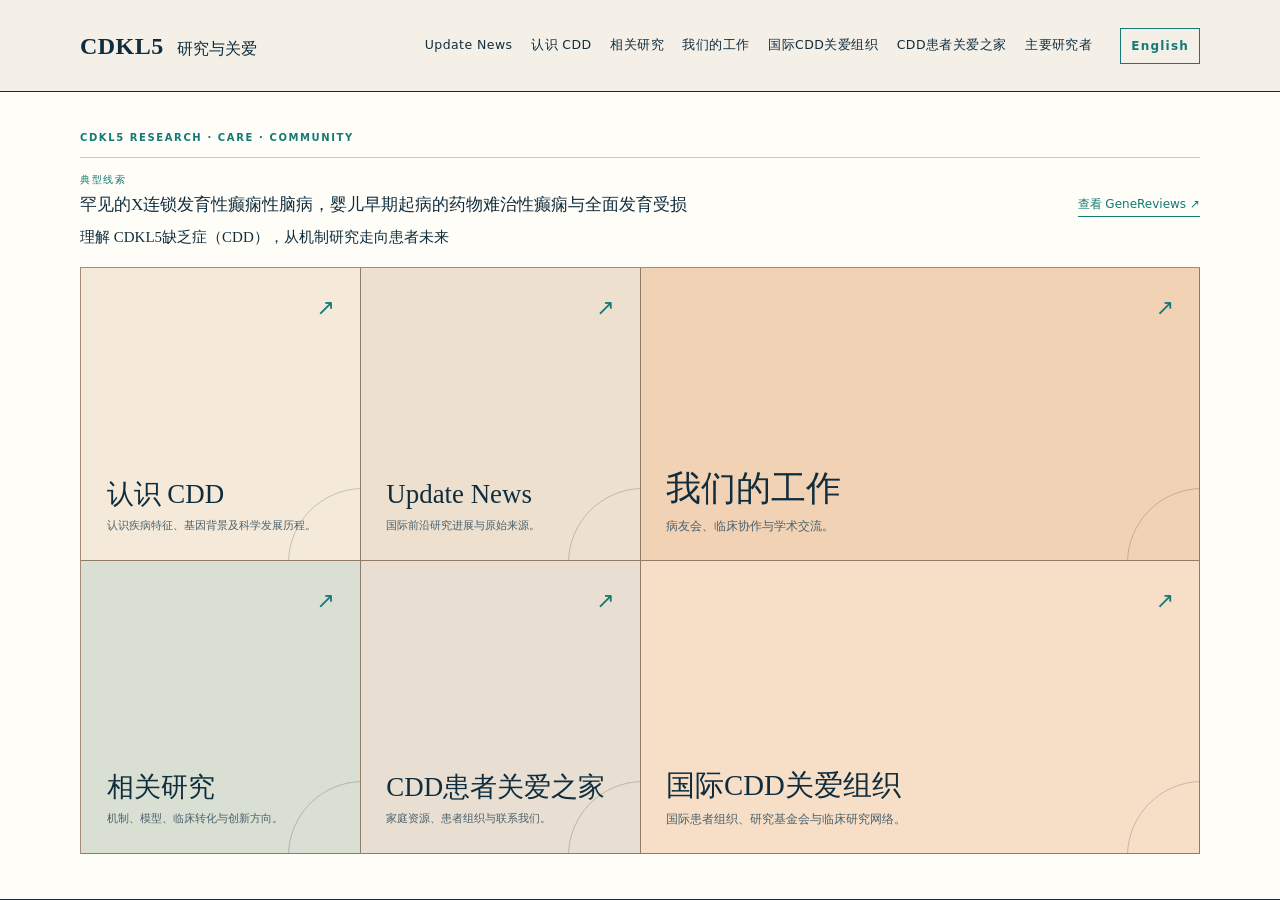
==== commit 6dd18960: "Add CDD abbreviation to home headline" ====
--- a/index.html
+++ b/index.html
@@ -3,14 +3,14 @@
   <head>
     <meta charset="UTF-8" />
     <meta name="viewport" content="width=device-width, initial-scale=1.0" />
-    <meta name="description" content="连接基础研究、临床观察与患者社区，共同推动对 CDKL5 缺乏症的理解与干预。" />
+    <meta name="description" content="连接基础研究、临床观察与患者社区，共同推动对 CDKL5缺乏症（CDD）的理解与干预。" />
     <meta property="og:title" content="CDKL5 研究与关爱" />
-    <meta property="og:description" content="理解 CDKL5 缺乏症，从机制研究走向患者未来。" />
+    <meta property="og:description" content="理解 CDKL5缺乏症（CDD），从机制研究走向患者未来。" />
     <meta property="og:type" content="website" />
     <meta property="og:image" content="https://cdkl5-care.github.io/og.png" />
     <link rel="icon" href="/favicon.svg" />
     <title>CDKL5 研究与关爱</title>
-    <script type="module" crossorigin src="/assets/index-DNs-dyEs.js"></script>
+    <script type="module" crossorigin src="/assets/index-CX70AGdW.js"></script>
     <link rel="stylesheet" crossorigin href="/assets/index-ClHIbZGu.css">
   </head>
   <body>
